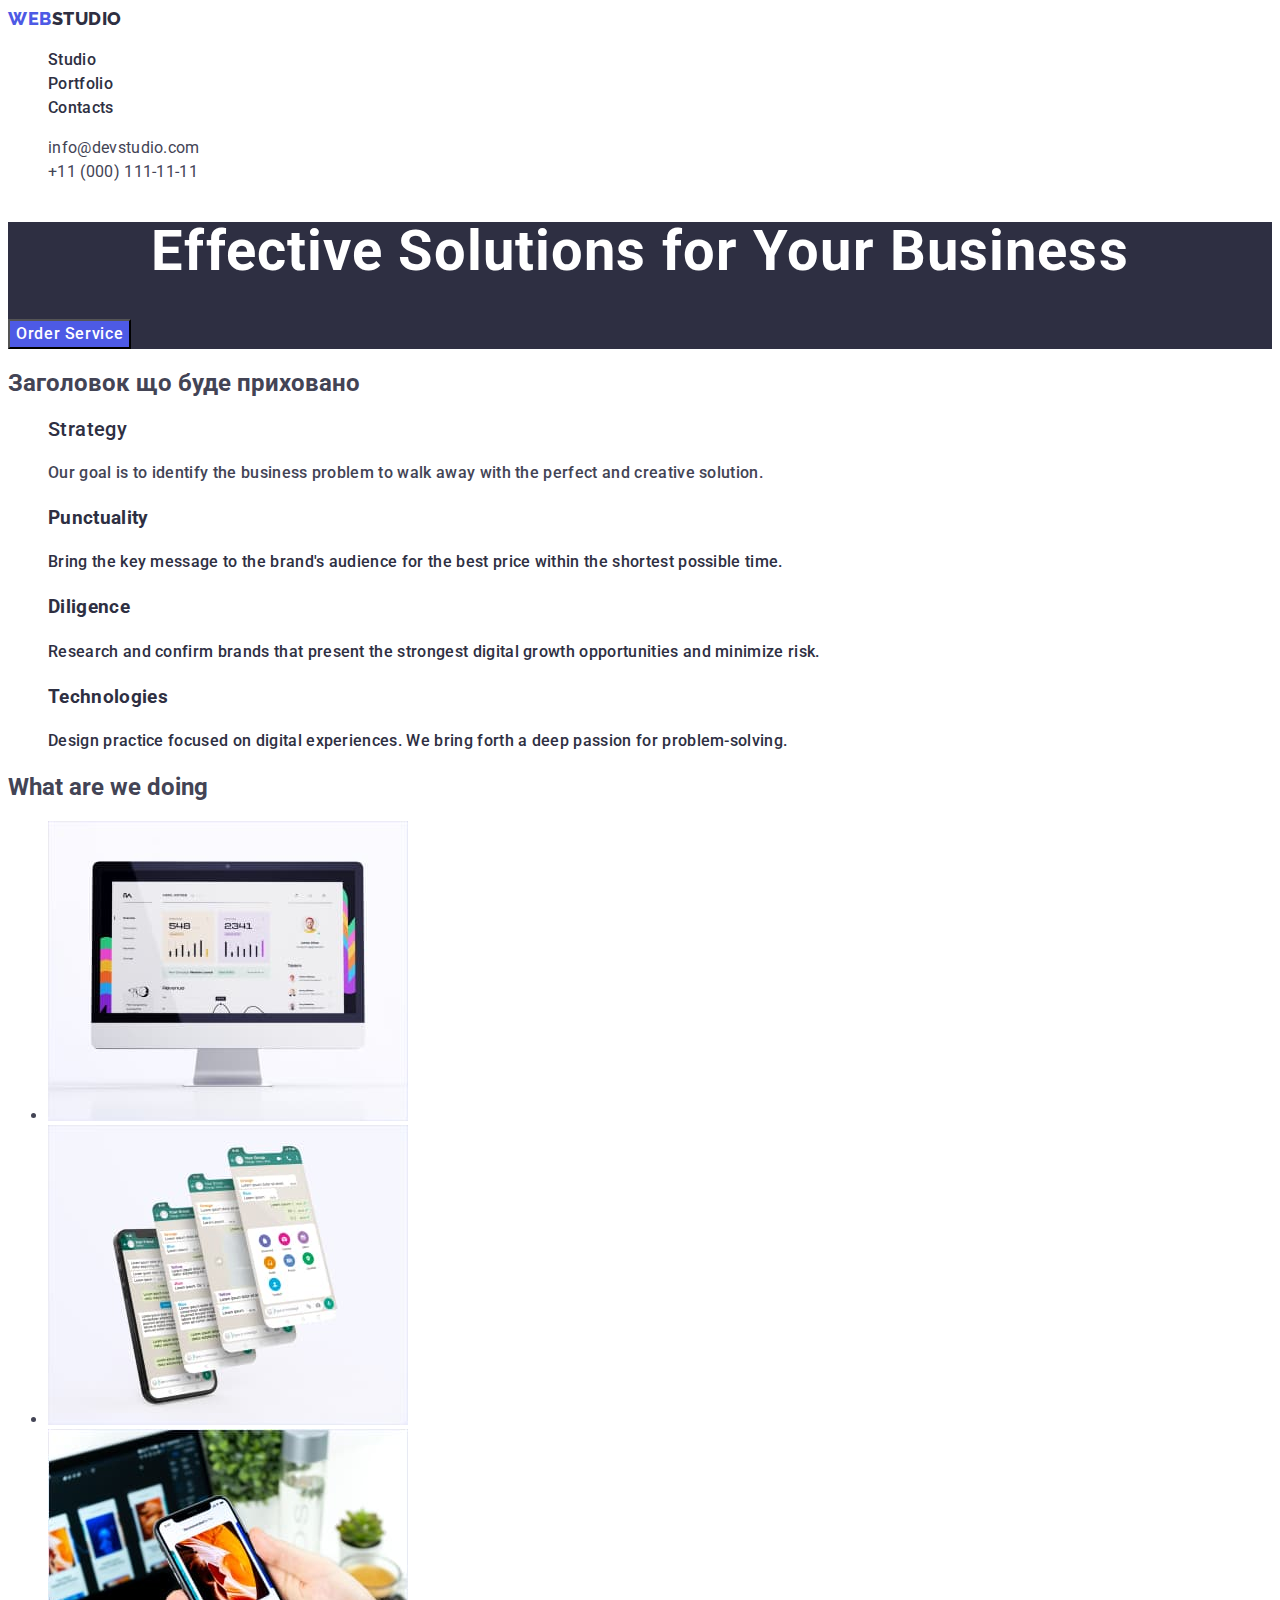
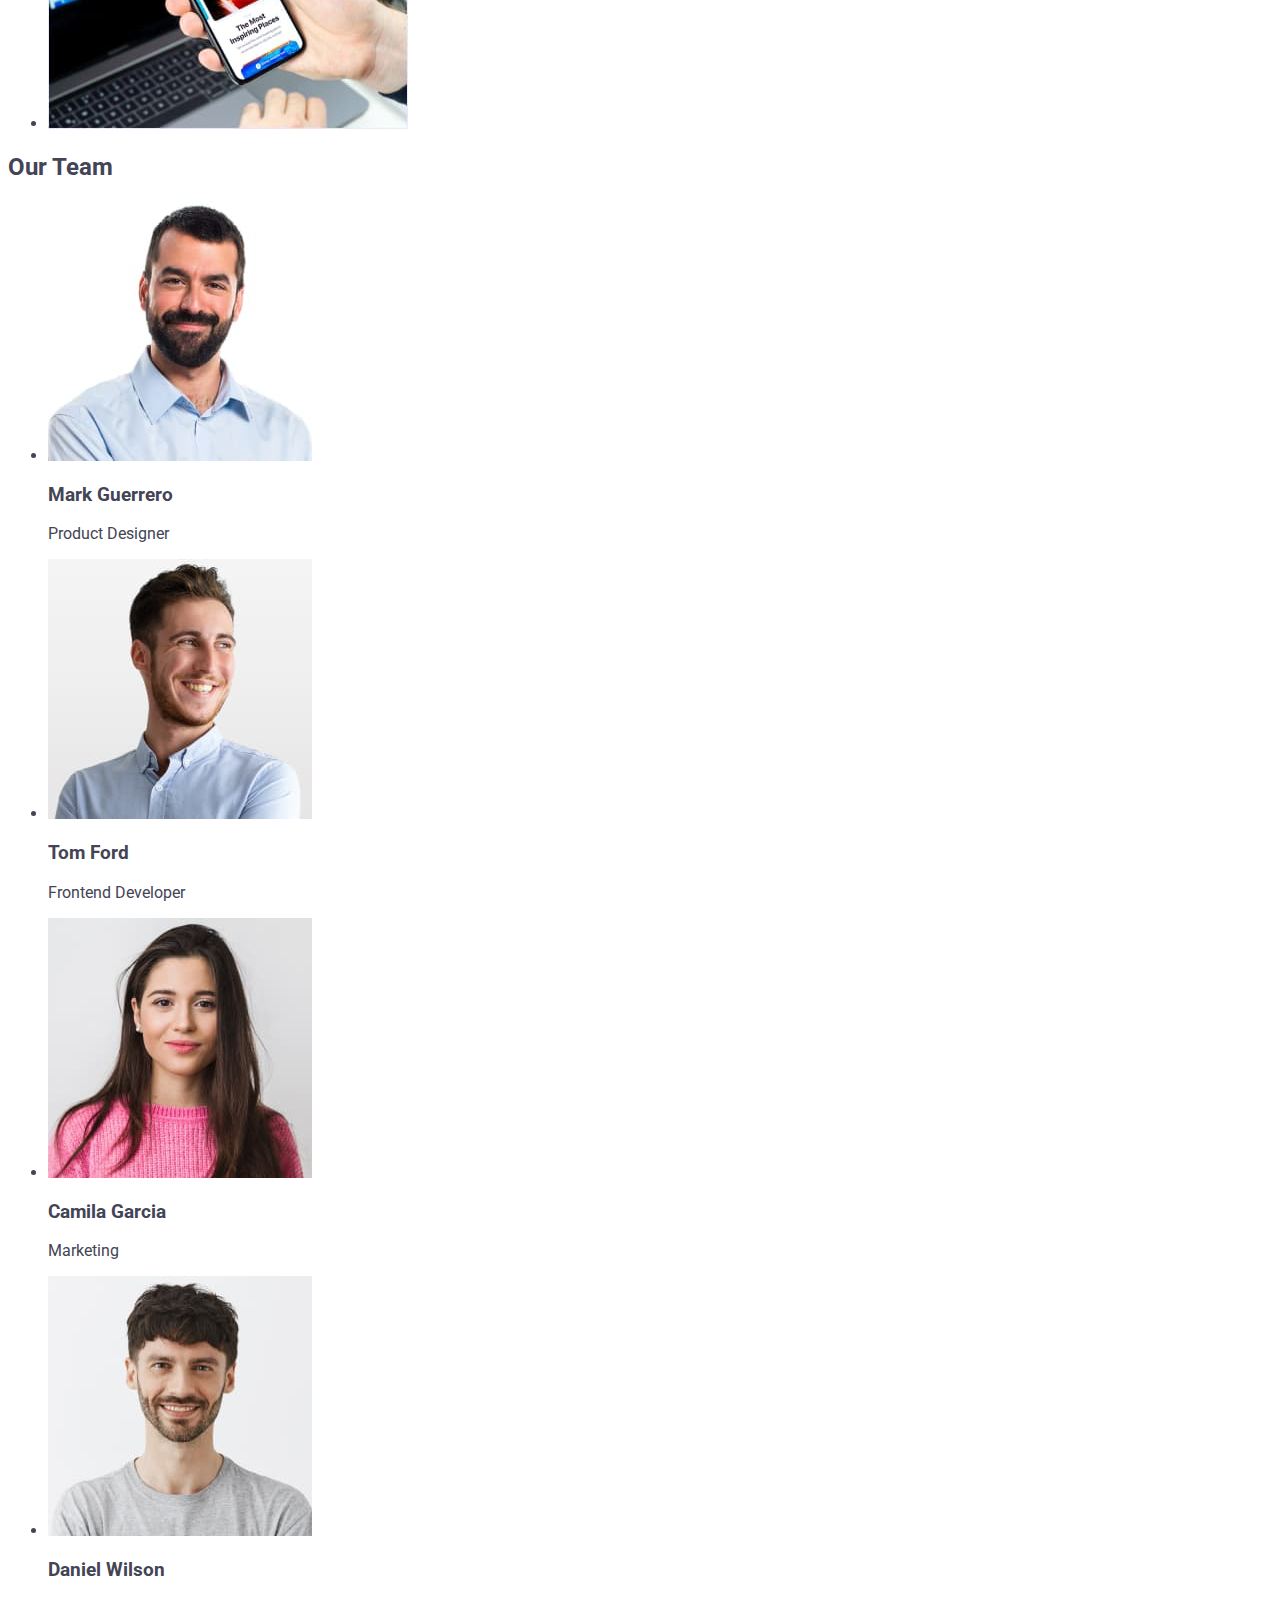
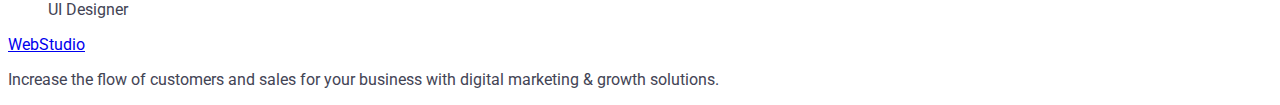
==== index.html @ 362dd038 "index section 2 try 2" ====
<!DOCTYPE html>
<html lang="en">
  <head>
    <meta charset="UTF-8" />
    <meta name="viewport" content="width=device-width, initial-scale=1.0" />
    <link rel="preconnect" href="https://fonts.googleapis.com" />
    <link rel="preconnect" href="https://fonts.gstatic.com" crossorigin />
    <link
      href="https://fonts.googleapis.com/css2?family=Raleway:wght@800&family=Roboto:wght@400;500;700;900&display=swap"
      rel="stylesheet"
    />
    <title>Document</title>
    <link rel="stylesheet" href="./css/styles.css" />
  </head>
  <body>
    <!-- Header -->
    <header>
      <nav class="list">
        <a class="logo link" href="./index.html"
          >Web<span class="studio-color">Studio</span></a
        >
        <ul class="list">
          <li><a class="list link" href="./index.html">Studio</a></li>
          <li><a class="list link" href="./portfolio.html">Portfolio</a></li>
          <li><a class="list link" href="">Contacts</a></li>
        </ul>
      </nav>
      <address class="address-list">
        <ul class="list">
          <li>
            <a class="address-list link" href="mailto:info@devstudio.com"
              >info@devstudio.com</a
            >
          </li>
          <li>
            <a class="address-list link" href="tel:+110001111111"
              >+11 (000) 111-11-11</a
            >
          </li>
        </ul>
      </address>
    </header>

    <!-- Main content -->
    <main>
      <!-- Section 1 -->
      <section class="first-section-background">
        <h1 class="first-section-text">
          Effective Solutions for Your Business
        </h1>
        <button class="order-service-btn" type="button">Order Service</button>
      </section>

      <!-- Section 2 -->
      <section>
        <h2>Заголовок що буде приховано</h2>
        <ul class="list">
          <li>
            <h3 class="card">Strategy</h3>
            <p class="main-text">
              Our goal is to identify the business problem to walk away with the
              perfect and creative solution.
            </p>
          </li>
          <li>
            <h3>Punctuality</h3>
            <p>
              Bring the key message to the brand's audience for the best price
              within the shortest possible time.
            </p>
          </li>
          <li>
            <h3>Diligence</h3>
            <p>
              Research and confirm brands that present the strongest digital
              growth opportunities and minimize risk.
            </p>
          </li>
          <li>
            <h3>Technologies</h3>
            <p>
              Design practice focused on digital experiences. We bring forth a
              deep passion for problem-solving.
            </p>
          </li>
        </ul>
      </section>

      <!-- Section 3 -->
      <section>
        <h2>What are we doing</h2>
        <ul>
          <li>
            <img src="./images/pc.jpg" alt="Монітор із графіками" width="360" />
          </li>
          <li>
            <img
              src="./images/smartphone.jpg"
              alt="Смартфон із відкритим месенджером"
              width="360"
            />
          </li>
          <li>
            <img
              src="./images/smartinhand.jpg"
              alt="Смартфон в руці із вікритим посиланням на сайт"
              width="360"
            />
          </li>
        </ul>
      </section>

      <!-- Section 4 -->
      <section>
        <h2>Our Team</h2>
        <ul>
          <li>
            <img
              src="./images/markguerrero.jpg"
              alt="Product Designer"
              width="264"
            />
            <h3>Mark Guerrero</h3>
            <p>Product Designer</p>
          </li>
          <li>
            <img
              src="./images/tomford.jpg"
              alt="Frontend Developer"
              width="264"
            />
            <h3>Tom Ford</h3>
            <p>Frontend Developer</p>
          </li>
          <li>
            <img src="./images/camilagarcia.jpg" alt="Marketing" width="264" />
            <h3>Camila Garcia</h3>
            <p>Marketing</p>
          </li>
          <li>
            <img
              src="./images/danielwilson.jpg"
              alt="UI Designer"
              width="264"
            />
            <h3>Daniel Wilson</h3>
            <p>UI Designer</p>
          </li>
        </ul>
      </section>
    </main>

    <!-- Footer -->
    <footer>
      <a href="./index.html">WebStudio</a>
      <p>
        Increase the flow of customers and sales for your business with digital
        marketing & growth solutions.
      </p>
    </footer>
  </body>
</html>
---- css/styles.css ----
:root {
  --slate: #434455;
  --white: #ffffff;
  --navyblue: #2e2f42;
  --iris: #4d5ae5;
  --ocean: #404bbf;
  --cloud: #f4f4fd;
}

body {
  font-family: "Roboto", sans-serif;
  color: #434455;
  background-color: #ffffff;
}

.logo {
  color: var(--iris, #4d5ae5);
  font-family: "Raleway", sans-serif;
  font-size: 18px;
  font-style: normal;
  font-weight: 800;
  line-height: 1.17;
  letter-spacing: 0.54px;
  text-transform: uppercase;
}

.studio-color {
  color: var(--navyblue, #2e2f42);
  font-family: "Raleway", sans-serif;
  font-size: 18px;
  font-style: normal;
  font-weight: 800;
  line-height: 1.17;
  letter-spacing: 0.54px;
  text-transform: uppercase;
}

.link {
  text-decoration: none;
}

.link:hover,
.link:focus {
  text-decoration: none;
  color: #404bbf;
}

.list {
  color: var(--navyblue, #2e2f42);
  font-family: "Roboto", sans-serif;
  font-size: 16px;
  font-style: normal;
  font-weight: 500;
  line-height: 1.5;
  letter-spacing: 0.32px;
  list-style: none;
}

.address-list {
  color: var(--slate, #434455);
  font-family: "Roboto", sans-serif;
  font-size: 16px;
  font-style: normal;
  font-weight: 400;
  line-height: 1.5;
  letter-spacing: 0.32px;
  list-style: none;
}

.footer-item {
  color: var(--cloud, #f4f4fd);
  font-family: "Roboto", sans-serif;
  font-size: 16px;
  font-style: normal;
  font-weight: 400;
  line-height: 1.5;
  letter-spacing: 0.32px;
  background-color: var(--navyblue, #2e2f42);
}

.footer-studio-color {
  color: var(--cloud, #f4f4fd);
  font-family: "Raleway", sans-serif;
  font-size: 18px;
  font-style: normal;
  font-weight: 800;
  line-height: 1.17;
  letter-spacing: 0.54px;
  text-transform: uppercase;
}

.filter-main-button {
  font-family: "Roboto", sans-serif;
  font-weight: 500;
  font-size: 16px;
  line-height: 1.5;
  letter-spacing: 0.64px;
  color: var(--iris, #4d5ae5);
  background-color: var(--cloud, #f4f4fd);
}

.filter-main-button:hover,
.filter-main-button:focus {
  color: #ffffff;
  background-color: #404bbf;
  cursor: pointer;
}

.card {
  font-family: "Roboto", sans-serif;
  font-weight: 500;
  font-size: 20px;
  line-height: 1.2;
  letter-spacing: 0.4px;
  color: var(--navyblue, #2e2f42);
  font-style: normal;
}

.main-text {
  font-size: 16px;
  line-height: 1.5;
  letter-spacing: 0.32px;
  color: var(--slate, #434455);
}

.first-section-background {
  background-color: var(--navyblue, #2e2f42);
}

.first-section-text {
  font-size: 56px;
  font-weight: 700;
  line-height: 1.07;
  letter-spacing: 1.12px;
  text-align: center;
  color: #ffffff;
}

.order-service-btn {
  background-color: #4d5ae5;
  font-family: "Roboto", sans-serif;
  font-weight: 500;
  font-size: 16px;
  line-height: 1.5;
  letter-spacing: 0.64px;
  color: #ffffff;
}

.order-service-btn:hover,
.order-service-btn:focus {
  background-color: #404bbf;
  cursor: pointer;
}
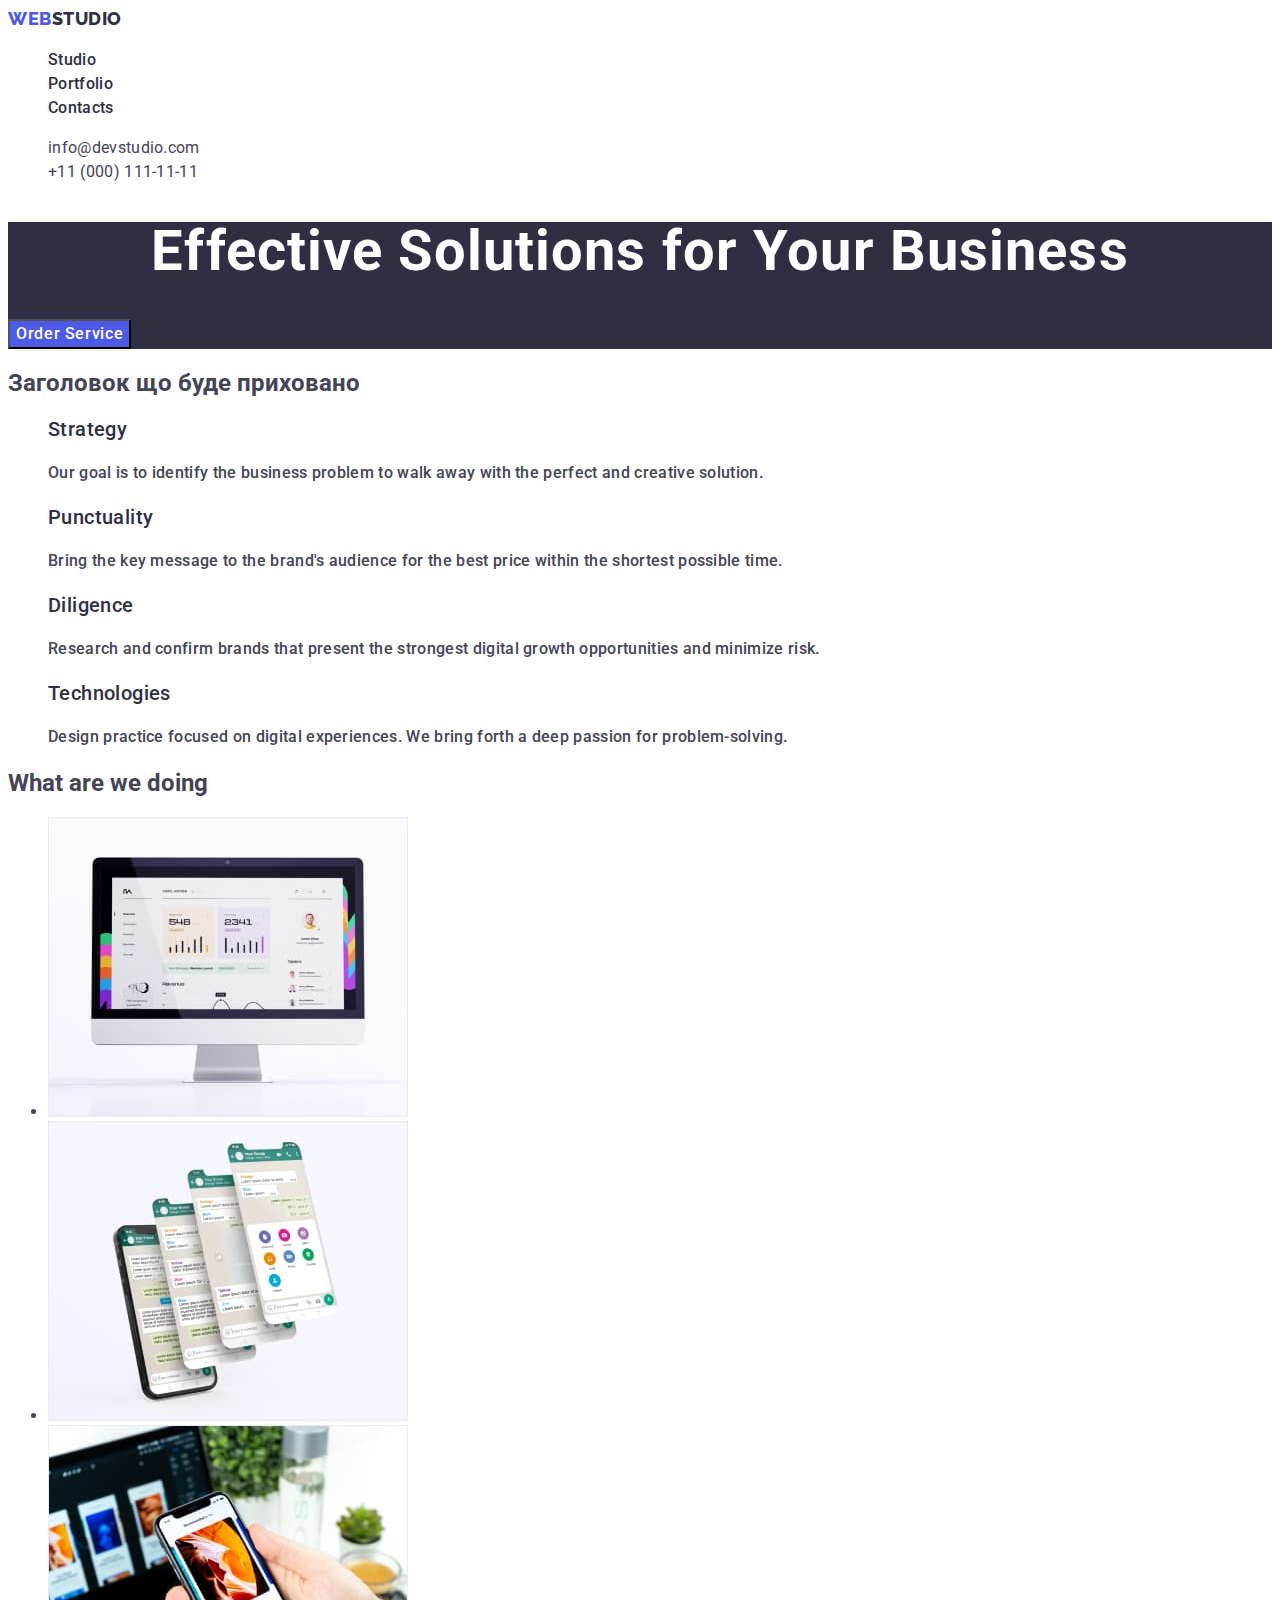
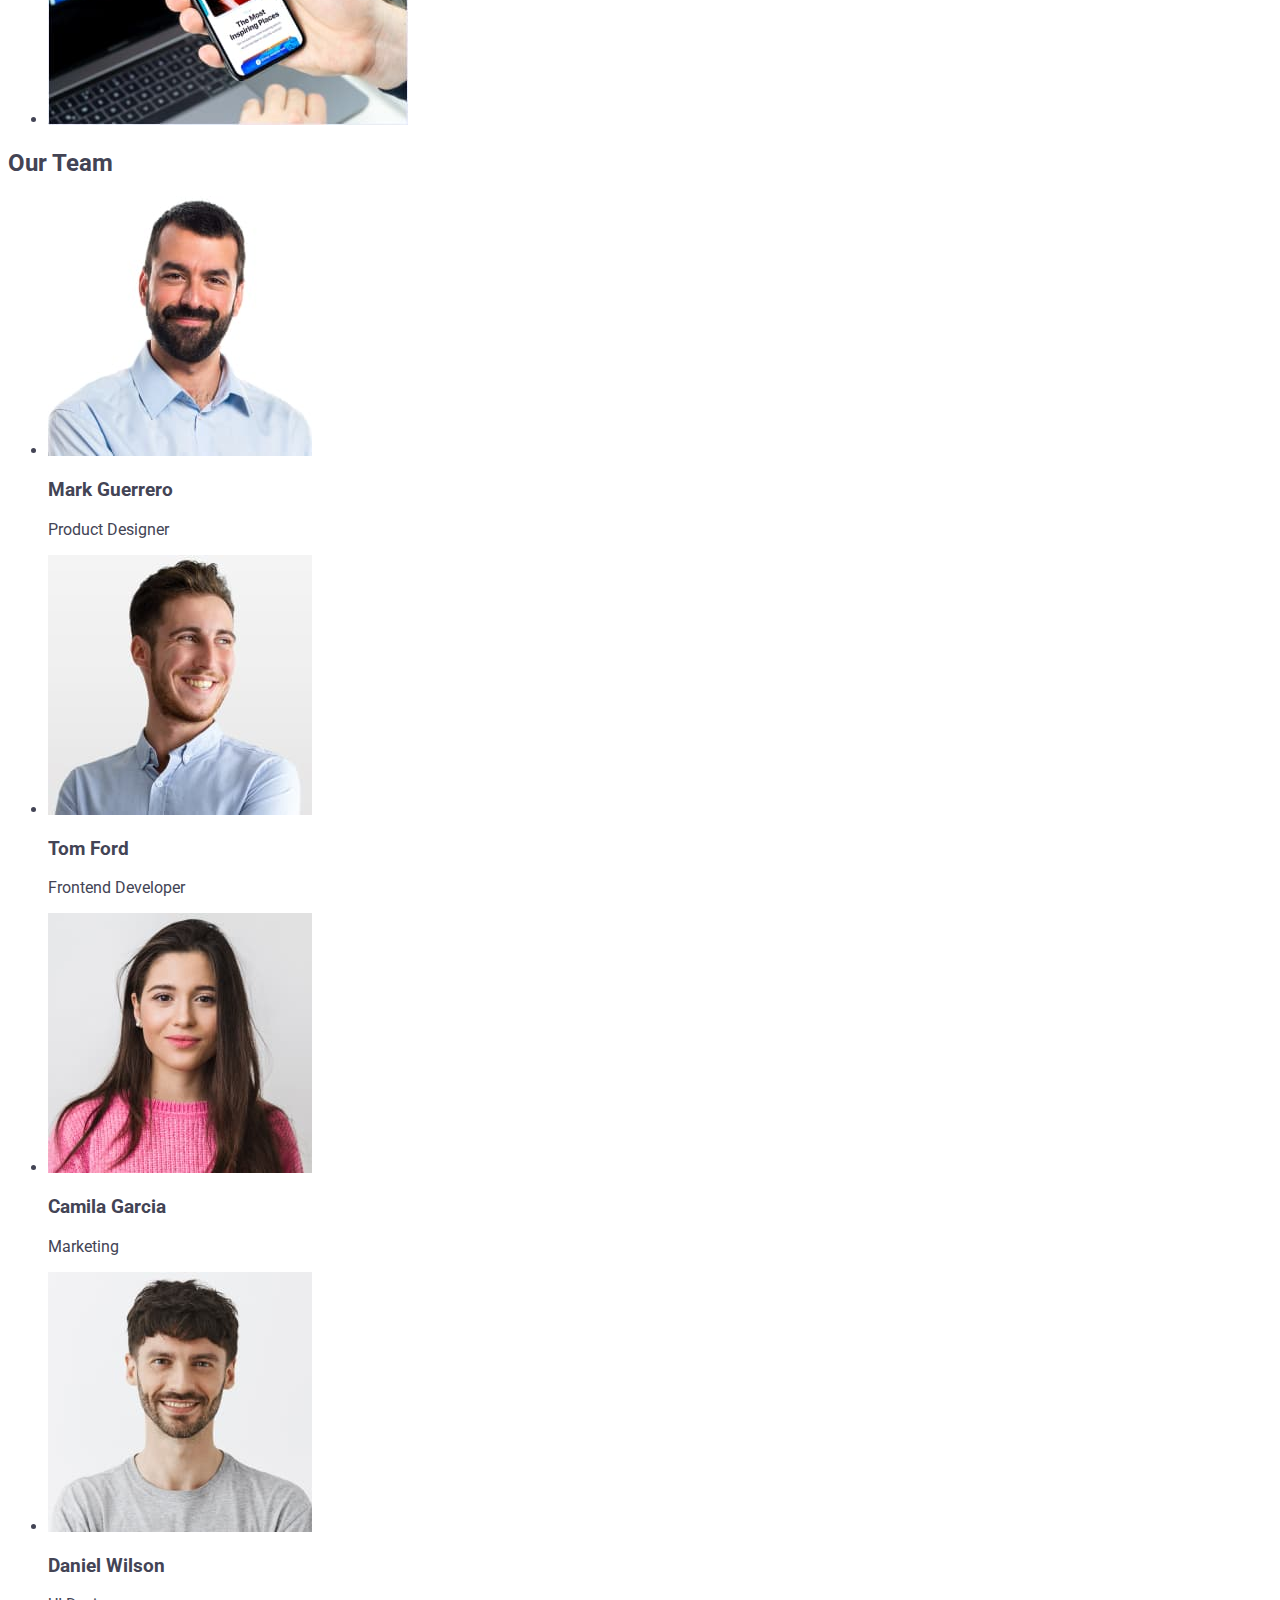
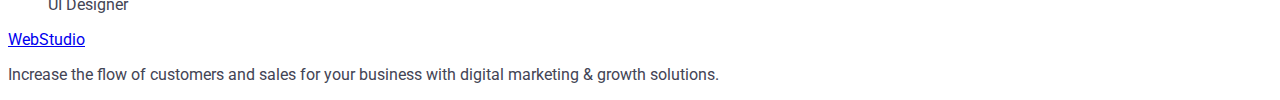
==== commit 716865d6: "index main section 2 update classes" ====
--- a/index.html
+++ b/index.html
@@ -63,22 +63,22 @@
             </p>
           </li>
           <li>
-            <h3>Punctuality</h3>
-            <p>
+            <h3 class="card">Punctuality</h3>
+            <p class="main-text">
               Bring the key message to the brand's audience for the best price
               within the shortest possible time.
             </p>
           </li>
           <li>
-            <h3>Diligence</h3>
-            <p>
+            <h3 class="card">Diligence</h3>
+            <p class="main-text">
               Research and confirm brands that present the strongest digital
               growth opportunities and minimize risk.
             </p>
           </li>
           <li>
-            <h3>Technologies</h3>
-            <p>
+            <h3 class="card">Technologies</h3>
+            <p class="main-text">
               Design practice focused on digital experiences. We bring forth a
               deep passion for problem-solving.
             </p>
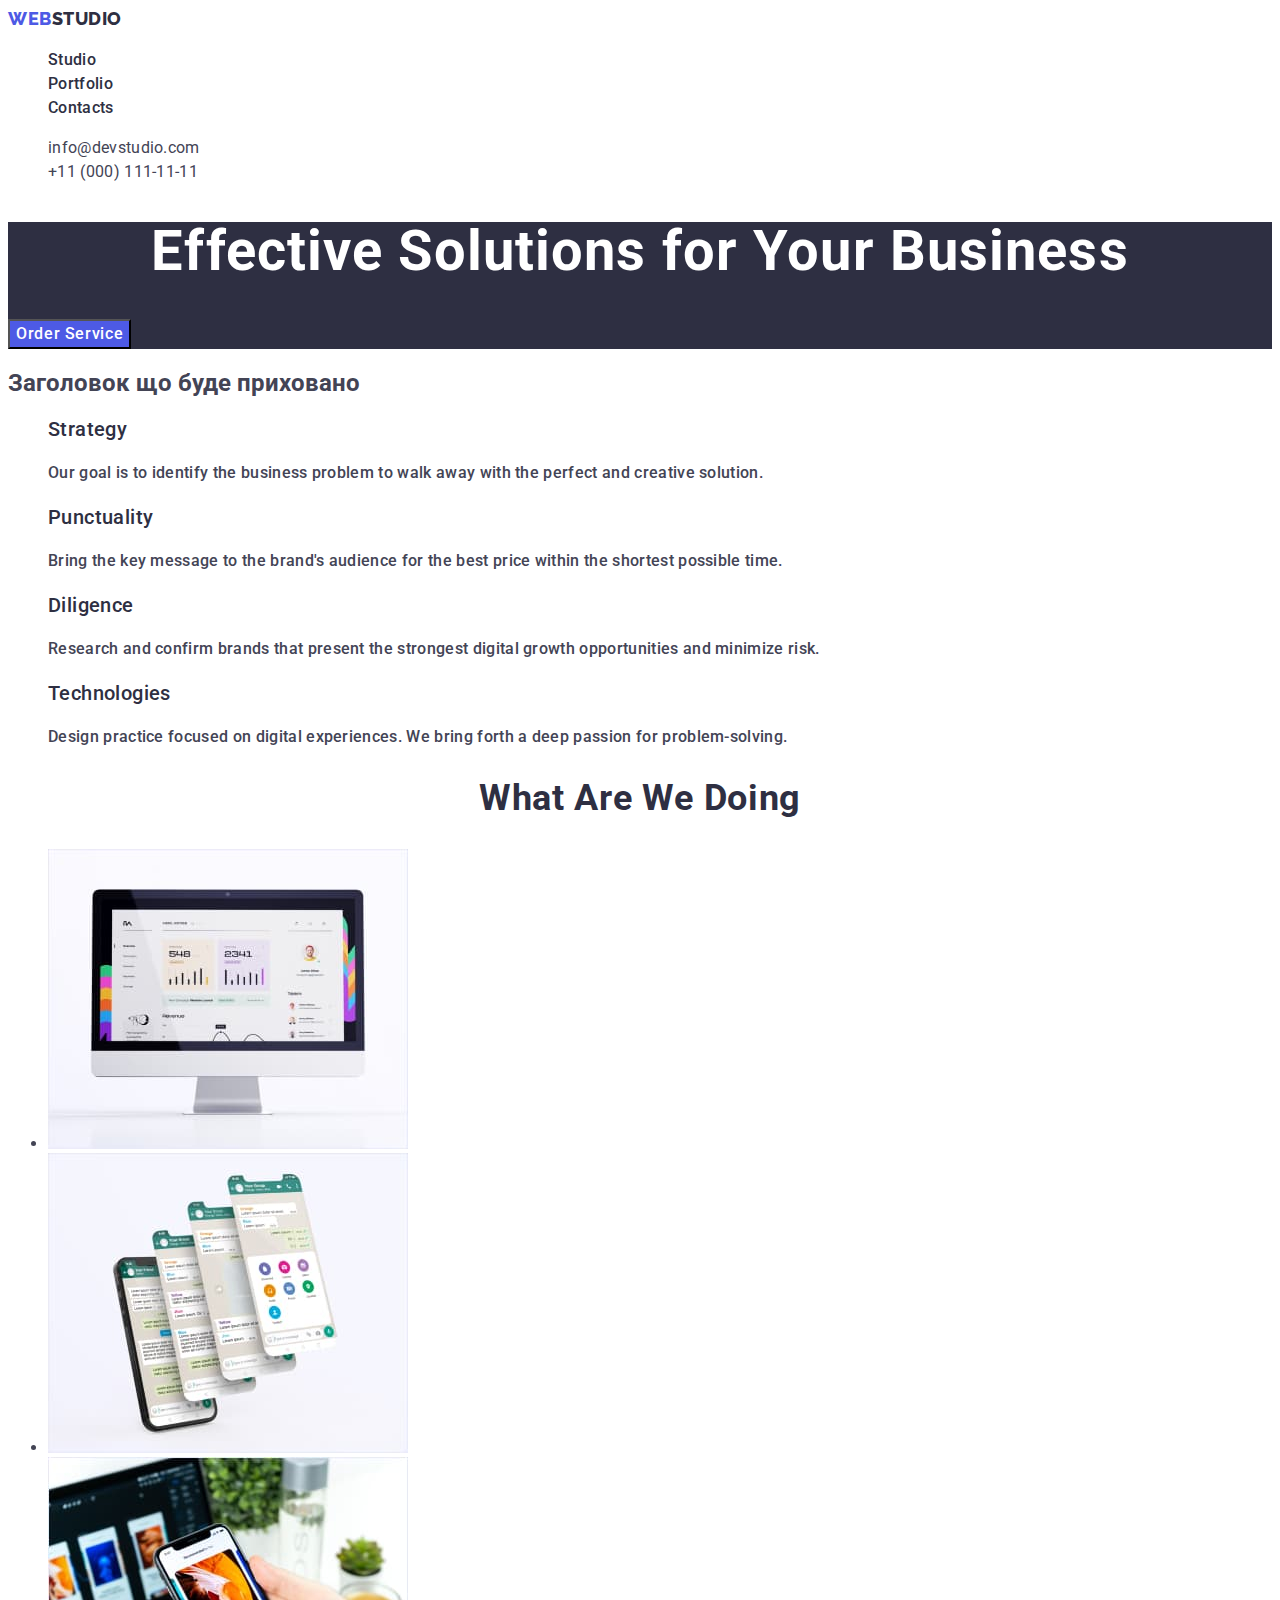
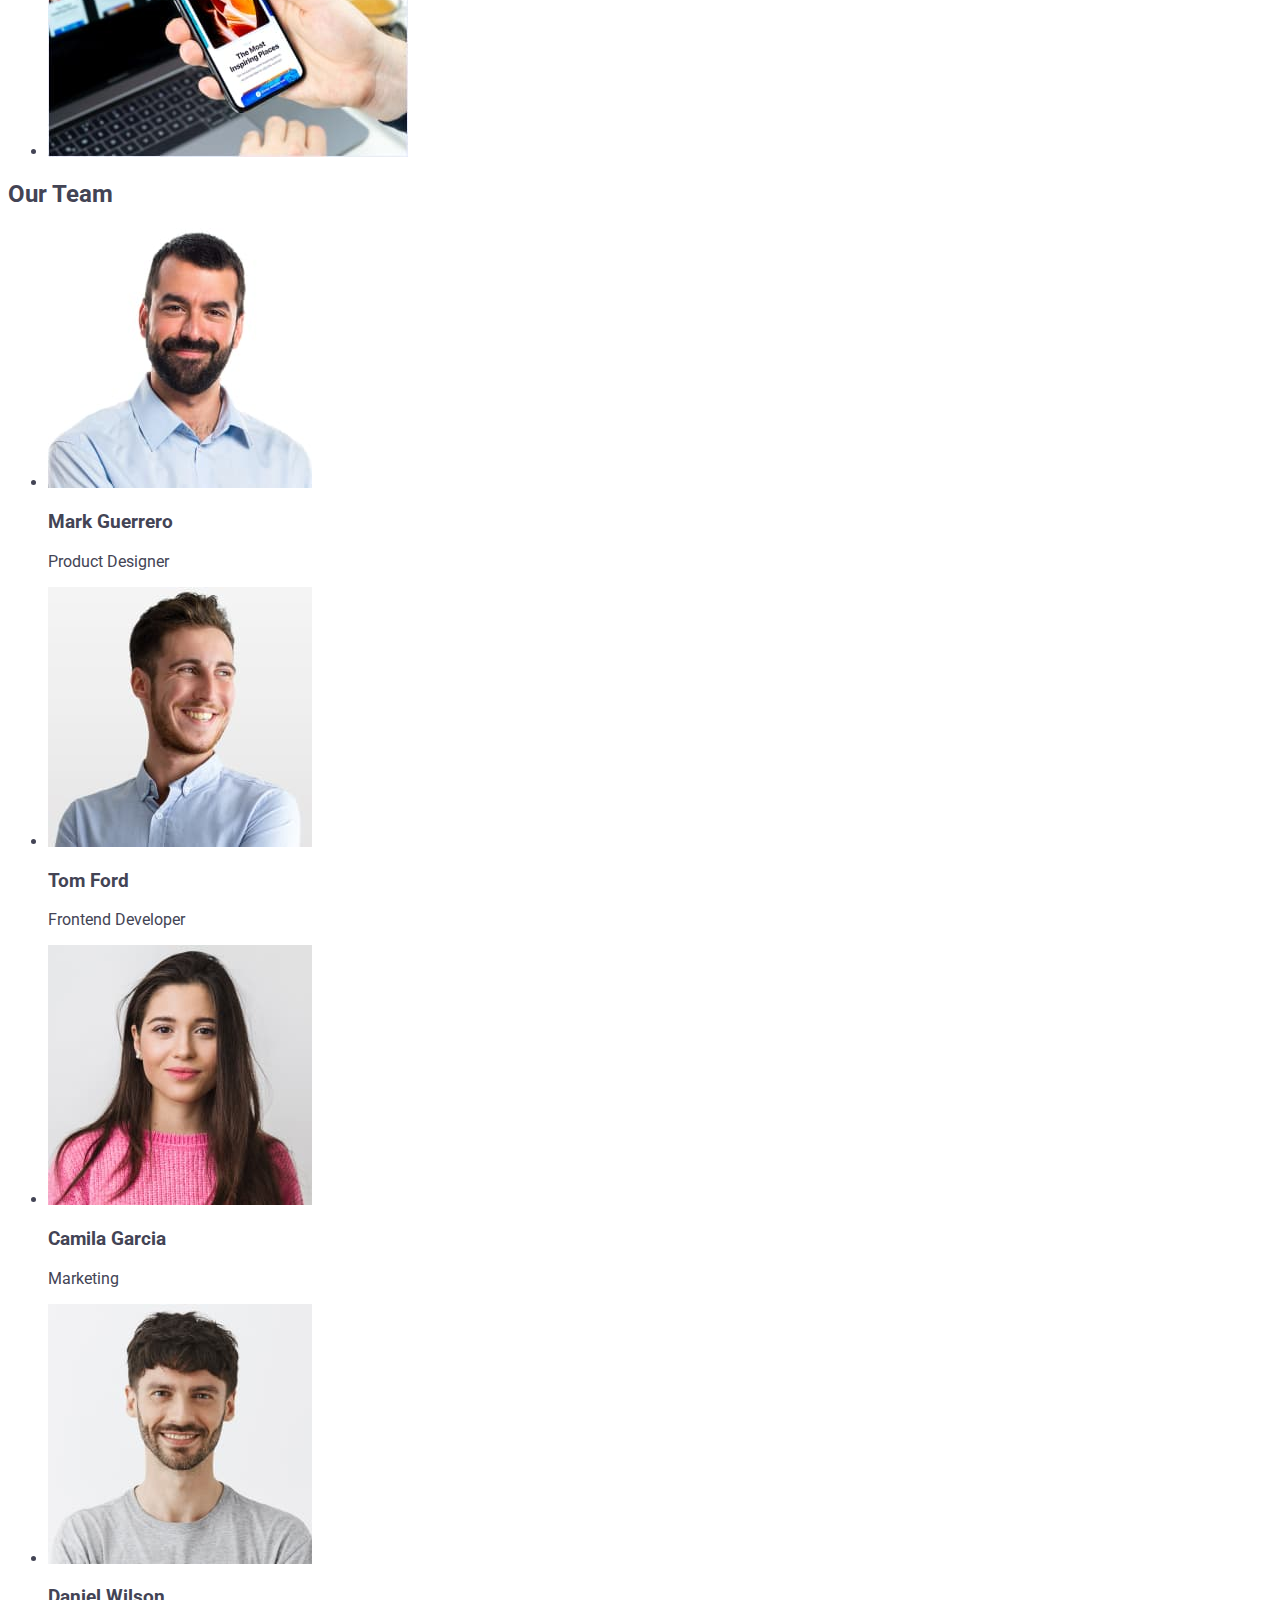
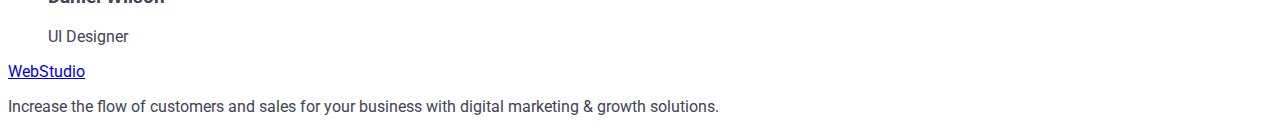
==== commit ecafd224: "index main section 3" ====
--- a/index.html
+++ b/index.html
@@ -88,7 +88,7 @@
 
       <!-- Section 3 -->
       <section>
-        <h2>What are we doing</h2>
+        <h2 class="second-section-title">What are we doing</h2>
         <ul>
           <li>
             <img src="./images/pc.jpg" alt="Монітор із графіками" width="360" />
--- a/css/styles.css
+++ b/css/styles.css
@@ -151,3 +151,14 @@
   background-color: #404bbf;
   cursor: pointer;
 }
+
+.second-section-title {
+  font-size: 36px;
+  font-style: normal;
+  font-weight: 700;
+  line-height: 1.11;
+  text-align: center;
+  letter-spacing: 0.72px;
+  text-transform: capitalize;
+  color: var(--navyblue, #2e2f42);
+}
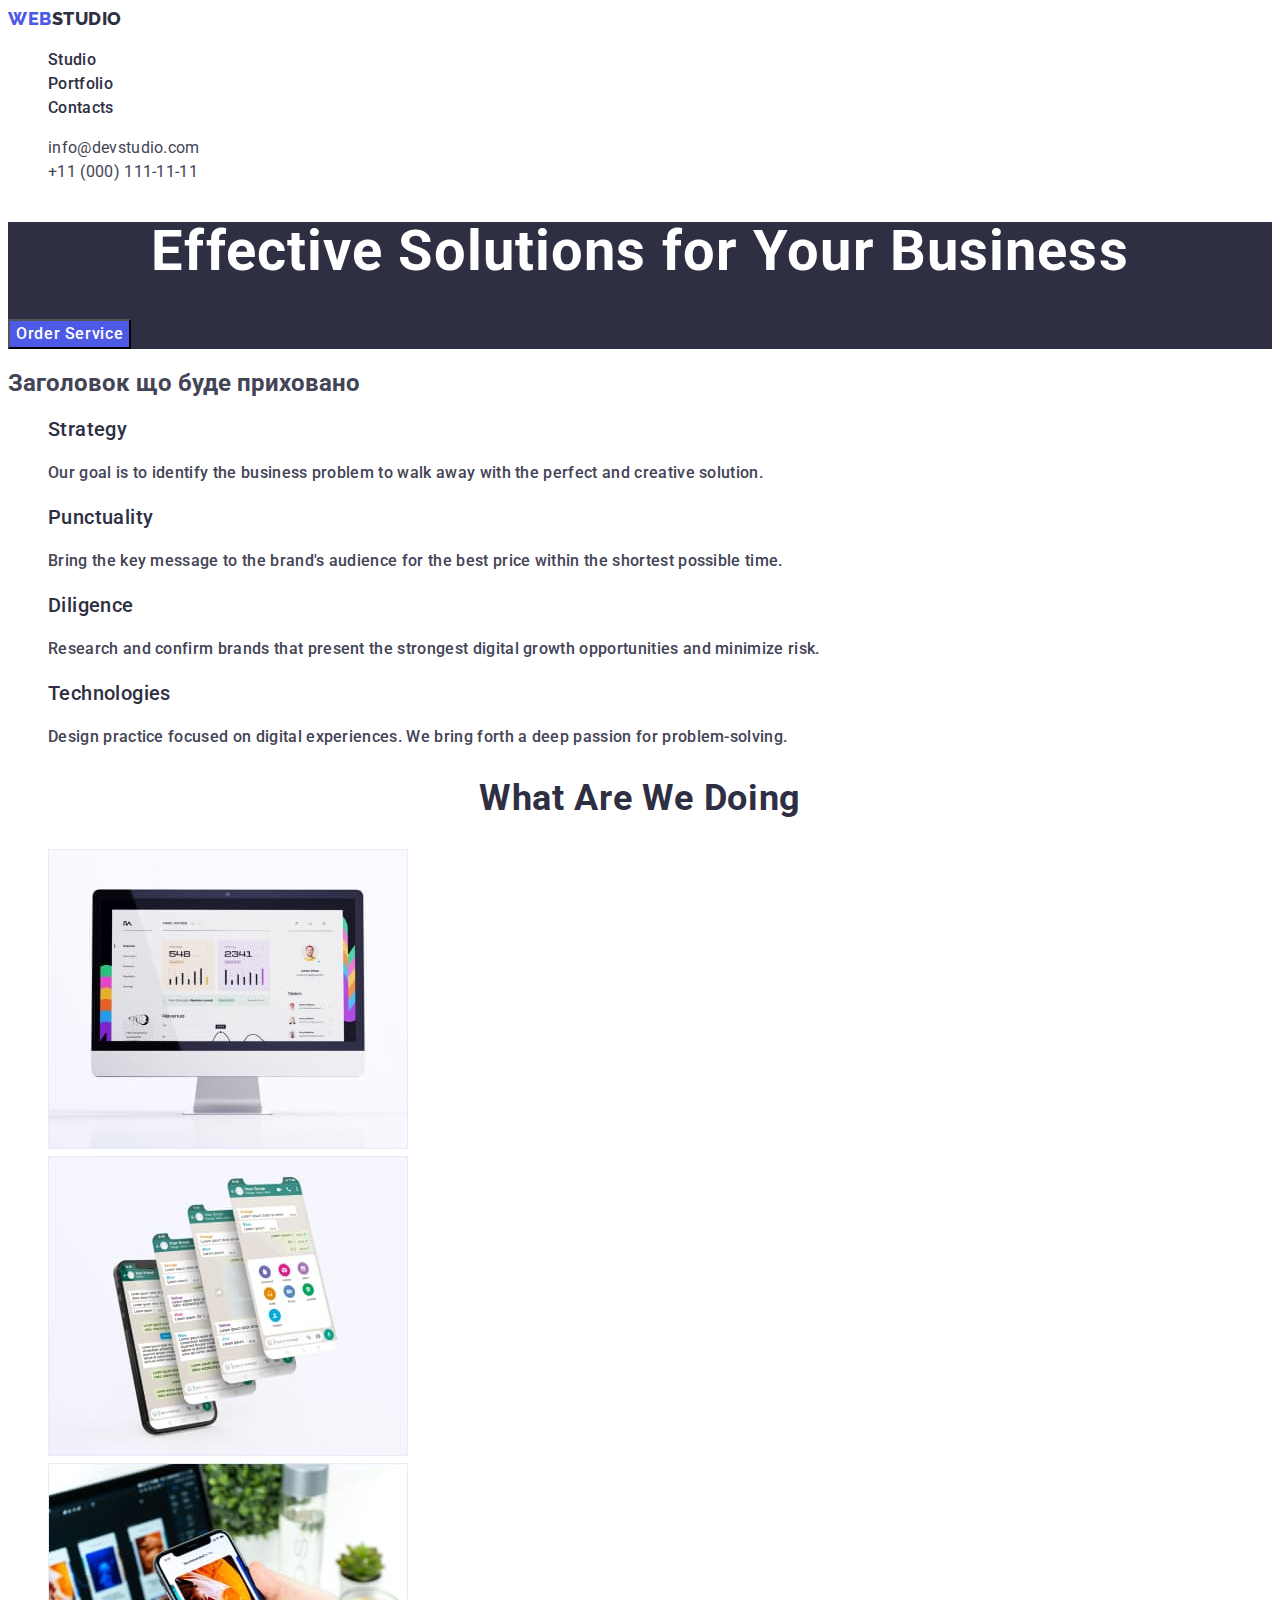
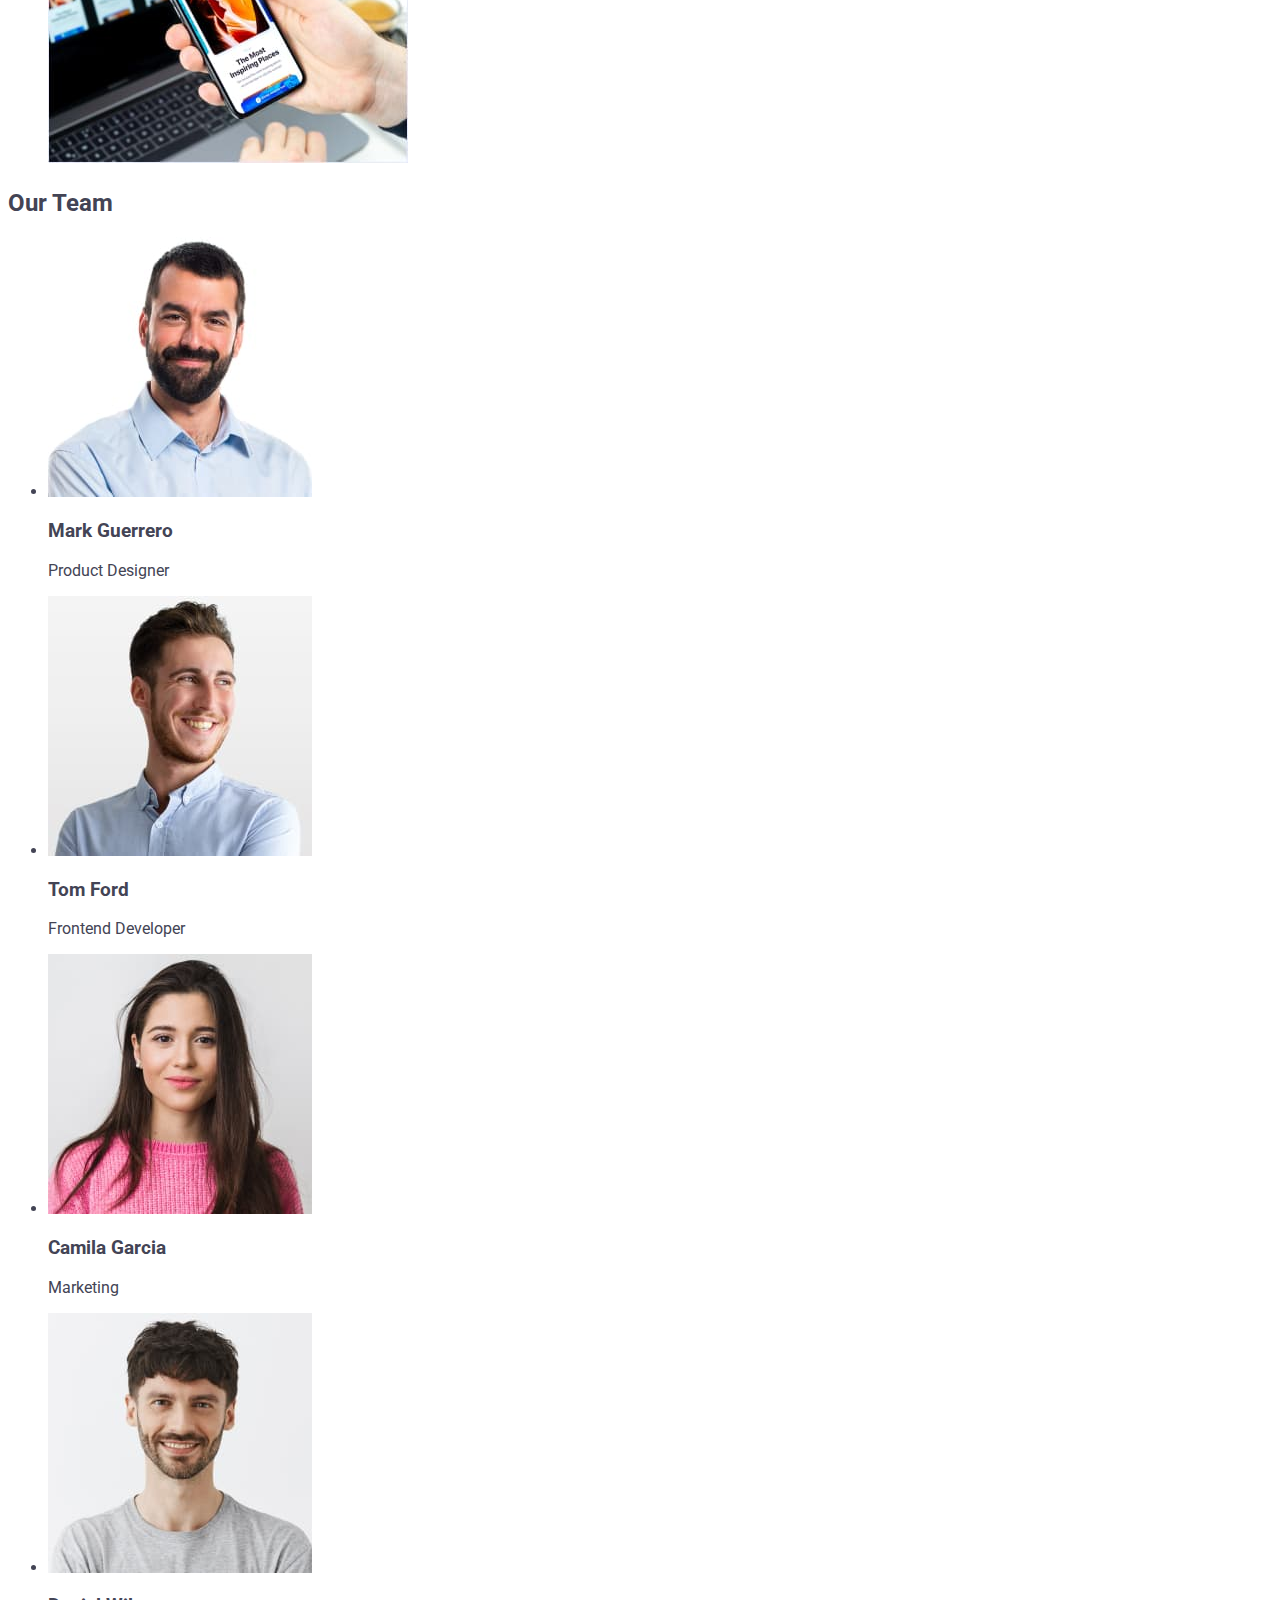
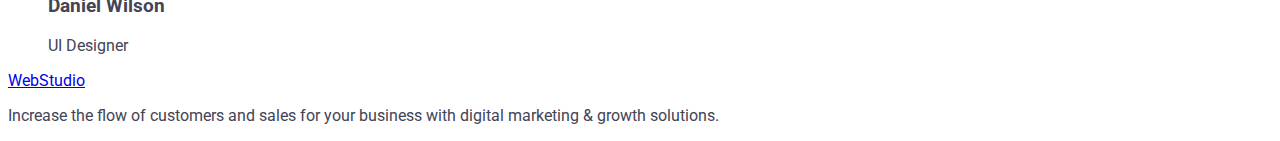
==== commit 1db1a830: "index main sectoin 3 try2" ====
--- a/index.html
+++ b/index.html
@@ -89,7 +89,7 @@
       <!-- Section 3 -->
       <section>
         <h2 class="second-section-title">What are we doing</h2>
-        <ul>
+        <ul class="list">
           <li>
             <img src="./images/pc.jpg" alt="Монітор із графіками" width="360" />
           </li>
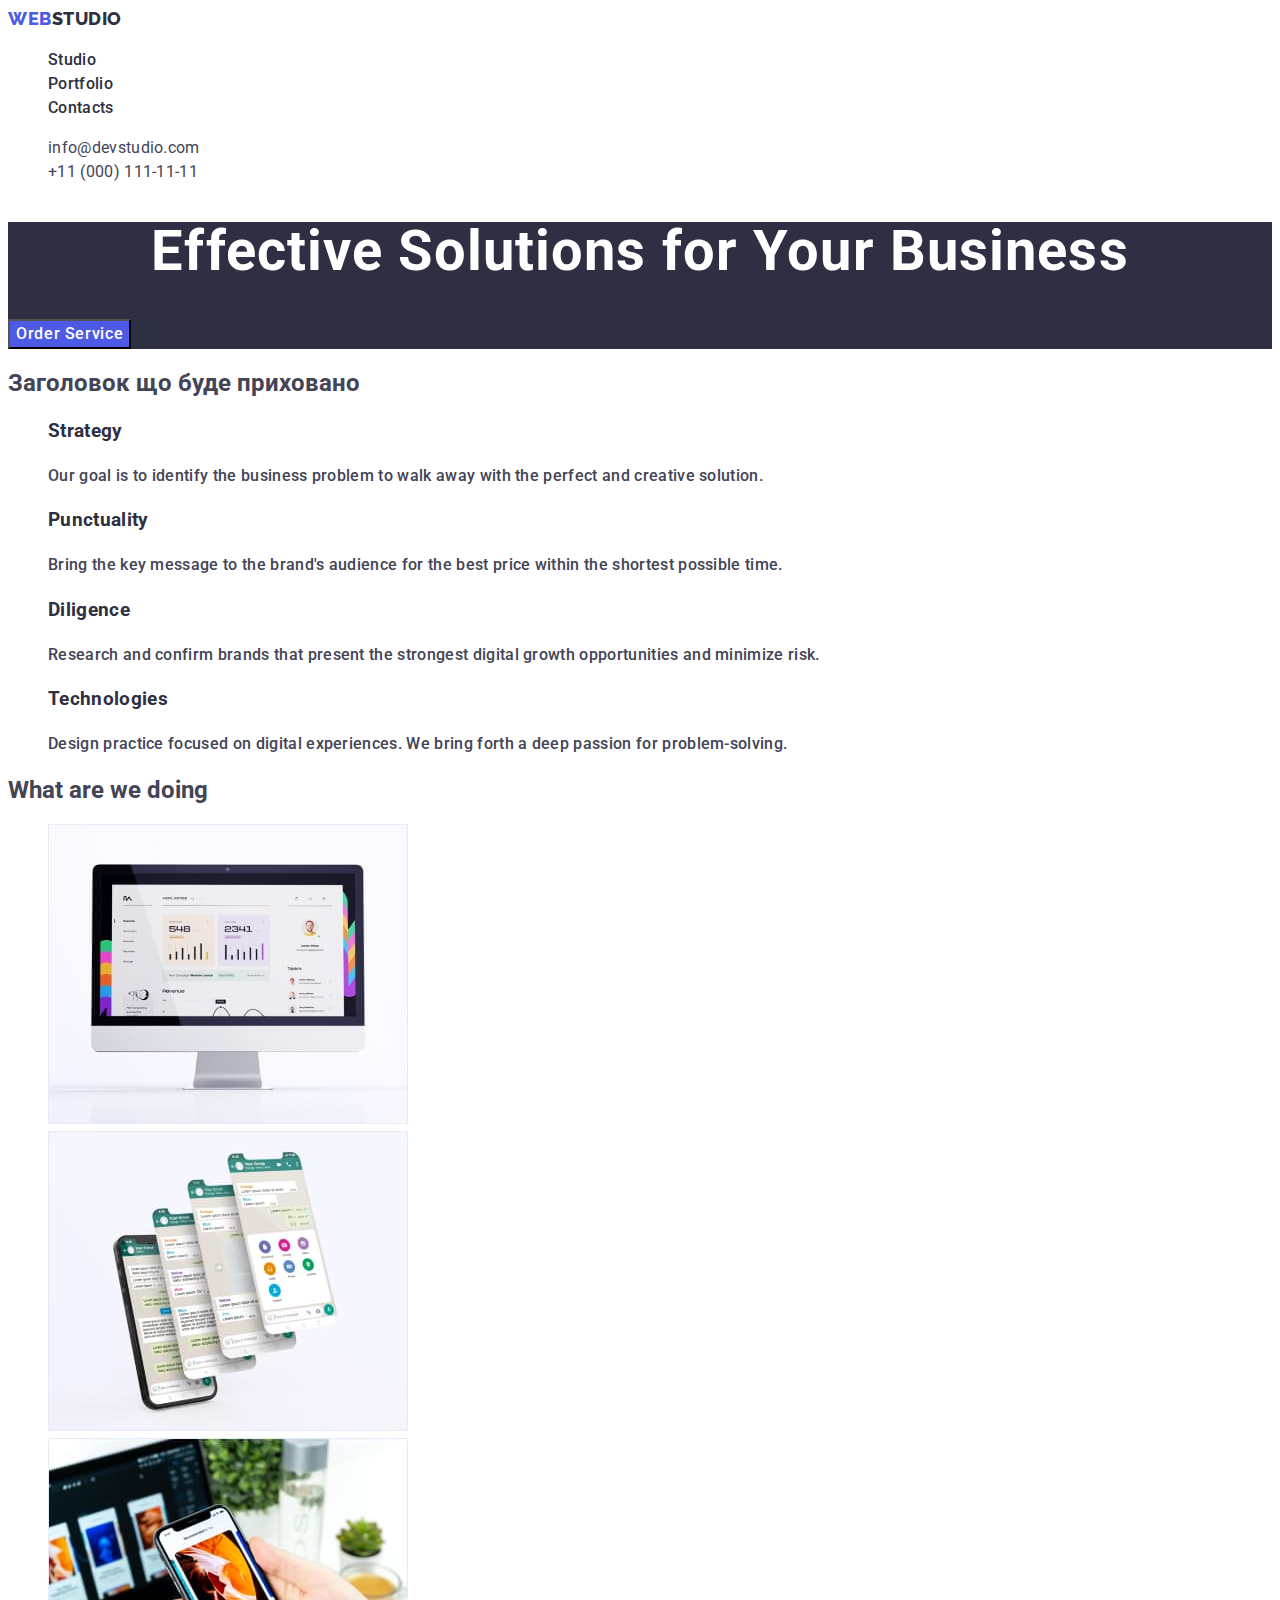
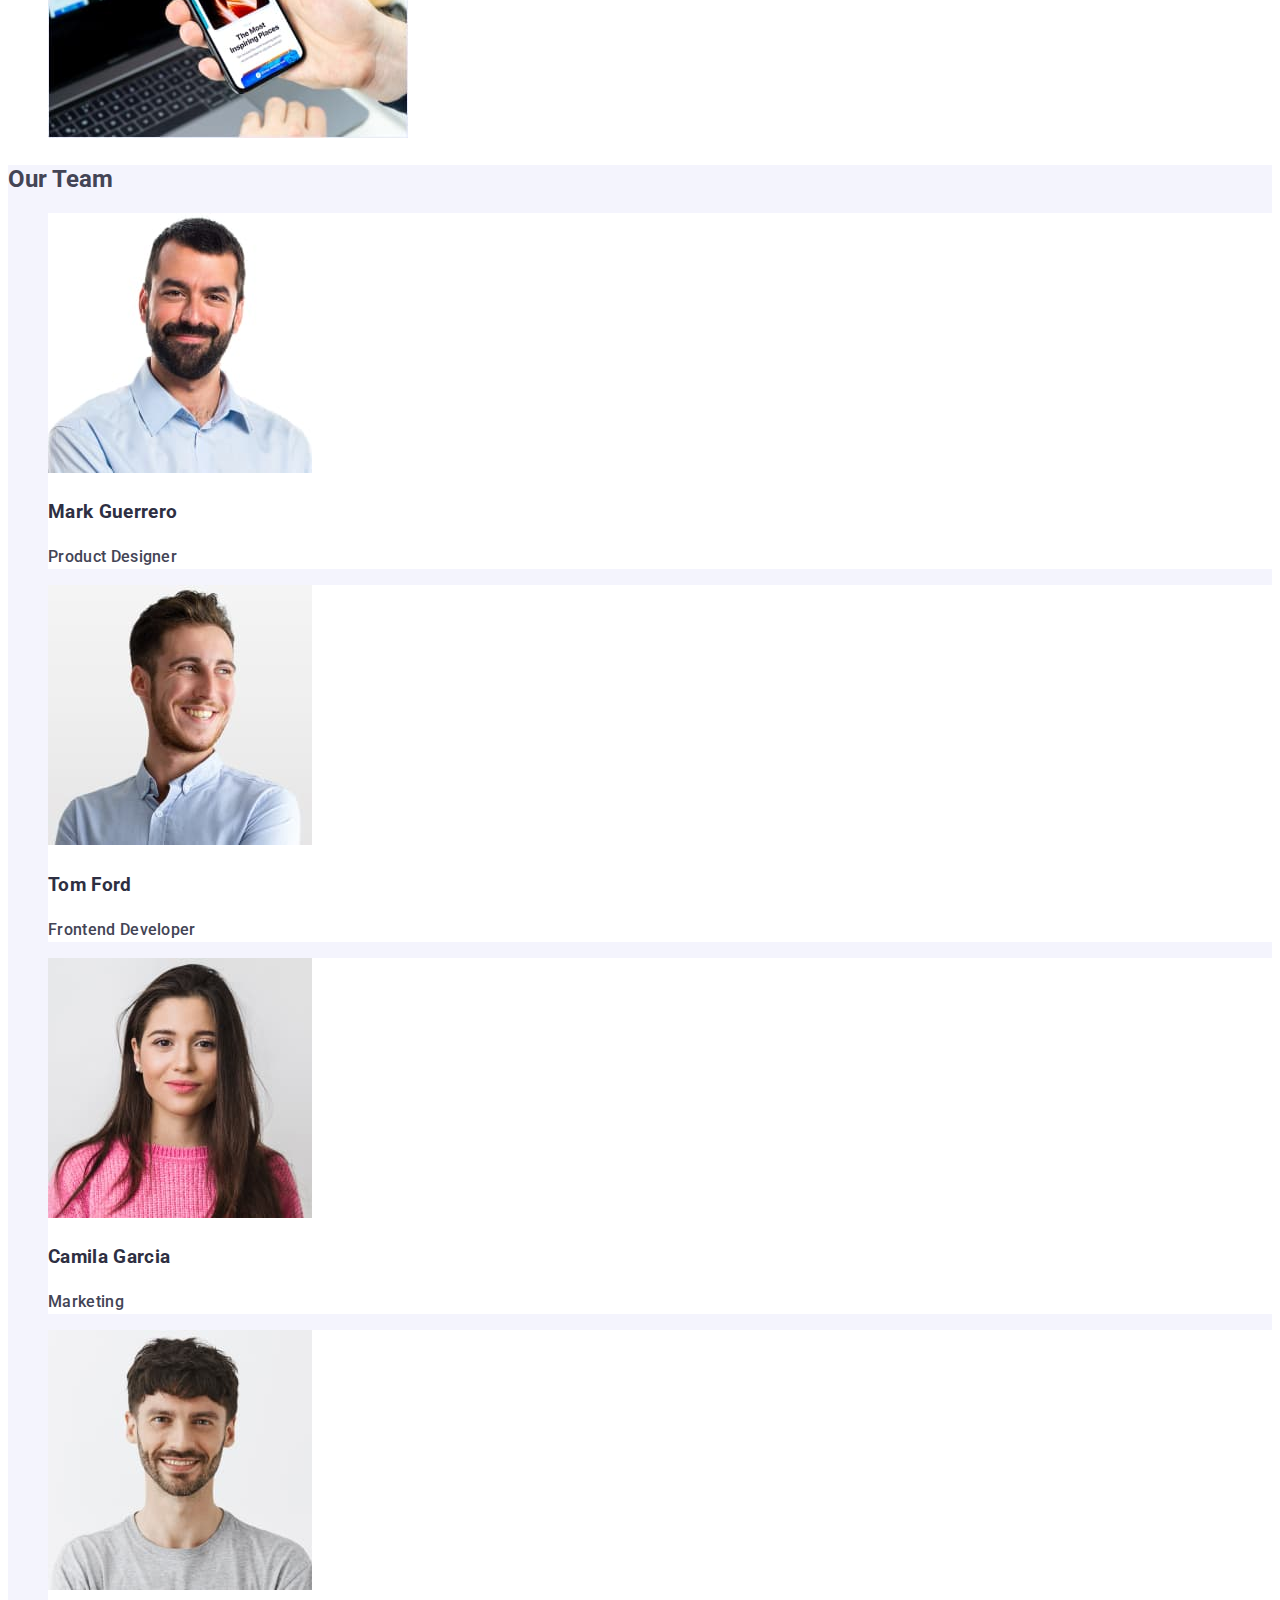
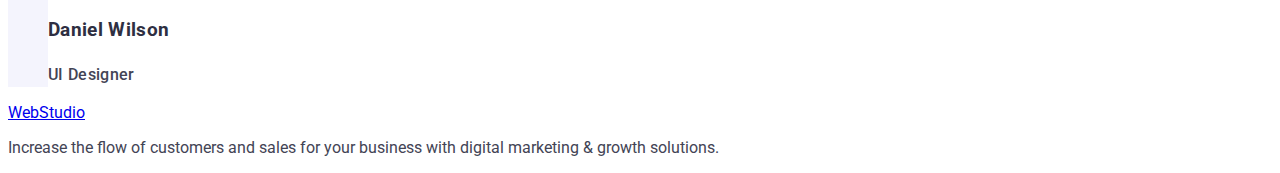
==== commit c09b3b8d: "section 4 main index" ====
--- a/index.html
+++ b/index.html
@@ -111,40 +111,40 @@
       </section>
 
       <!-- Section 4 -->
-      <section>
-        <h2>Our Team</h2>
-        <ul>
-          <li>
+      <section class="fourth-section-background">
+        <h2 class="team-title">Our Team</h2>
+        <ul class="list">
+          <li class="container-background">
             <img
               src="./images/markguerrero.jpg"
               alt="Product Designer"
               width="264"
             />
-            <h3>Mark Guerrero</h3>
-            <p>Product Designer</p>
+            <h3 class="team-name">Mark Guerrero</h3>
+            <p class="main-text">Product Designer</p>
           </li>
-          <li>
+          <li class="container-background">
             <img
               src="./images/tomford.jpg"
               alt="Frontend Developer"
               width="264"
             />
-            <h3>Tom Ford</h3>
-            <p>Frontend Developer</p>
+            <h3 class="team-name">Tom Ford</h3>
+            <p class="main-text">Frontend Developer</p>
           </li>
-          <li>
+          <li class="container-background">
             <img src="./images/camilagarcia.jpg" alt="Marketing" width="264" />
-            <h3>Camila Garcia</h3>
-            <p>Marketing</p>
+            <h3 class="team-name">Camila Garcia</h3>
+            <p class="main-text">Marketing</p>
           </li>
-          <li>
+          <li class="container-background">
             <img
               src="./images/danielwilson.jpg"
               alt="UI Designer"
               width="264"
             />
-            <h3>Daniel Wilson</h3>
-            <p>UI Designer</p>
+            <h3 class="team-name">Daniel Wilson</h3>
+            <p class="main-text">UI Designer</p>
           </li>
         </ul>
       </section>
--- a/css/styles.css
+++ b/css/styles.css
@@ -106,7 +106,7 @@
   cursor: pointer;
 }
 
-.card {
+.card .team-name {
   font-family: "Roboto", sans-serif;
   font-weight: 500;
   font-size: 20px;
@@ -152,7 +152,7 @@
   cursor: pointer;
 }
 
-.second-section-title {
+.second-section-title .team-title {
   font-size: 36px;
   font-style: normal;
   font-weight: 700;
@@ -162,3 +162,11 @@
   text-transform: capitalize;
   color: var(--navyblue, #2e2f42);
 }
+
+.fourth-section-background {
+  background-color: #f4f4fd;
+}
+
+.container-background {
+  background-color: #ffffff;
+}
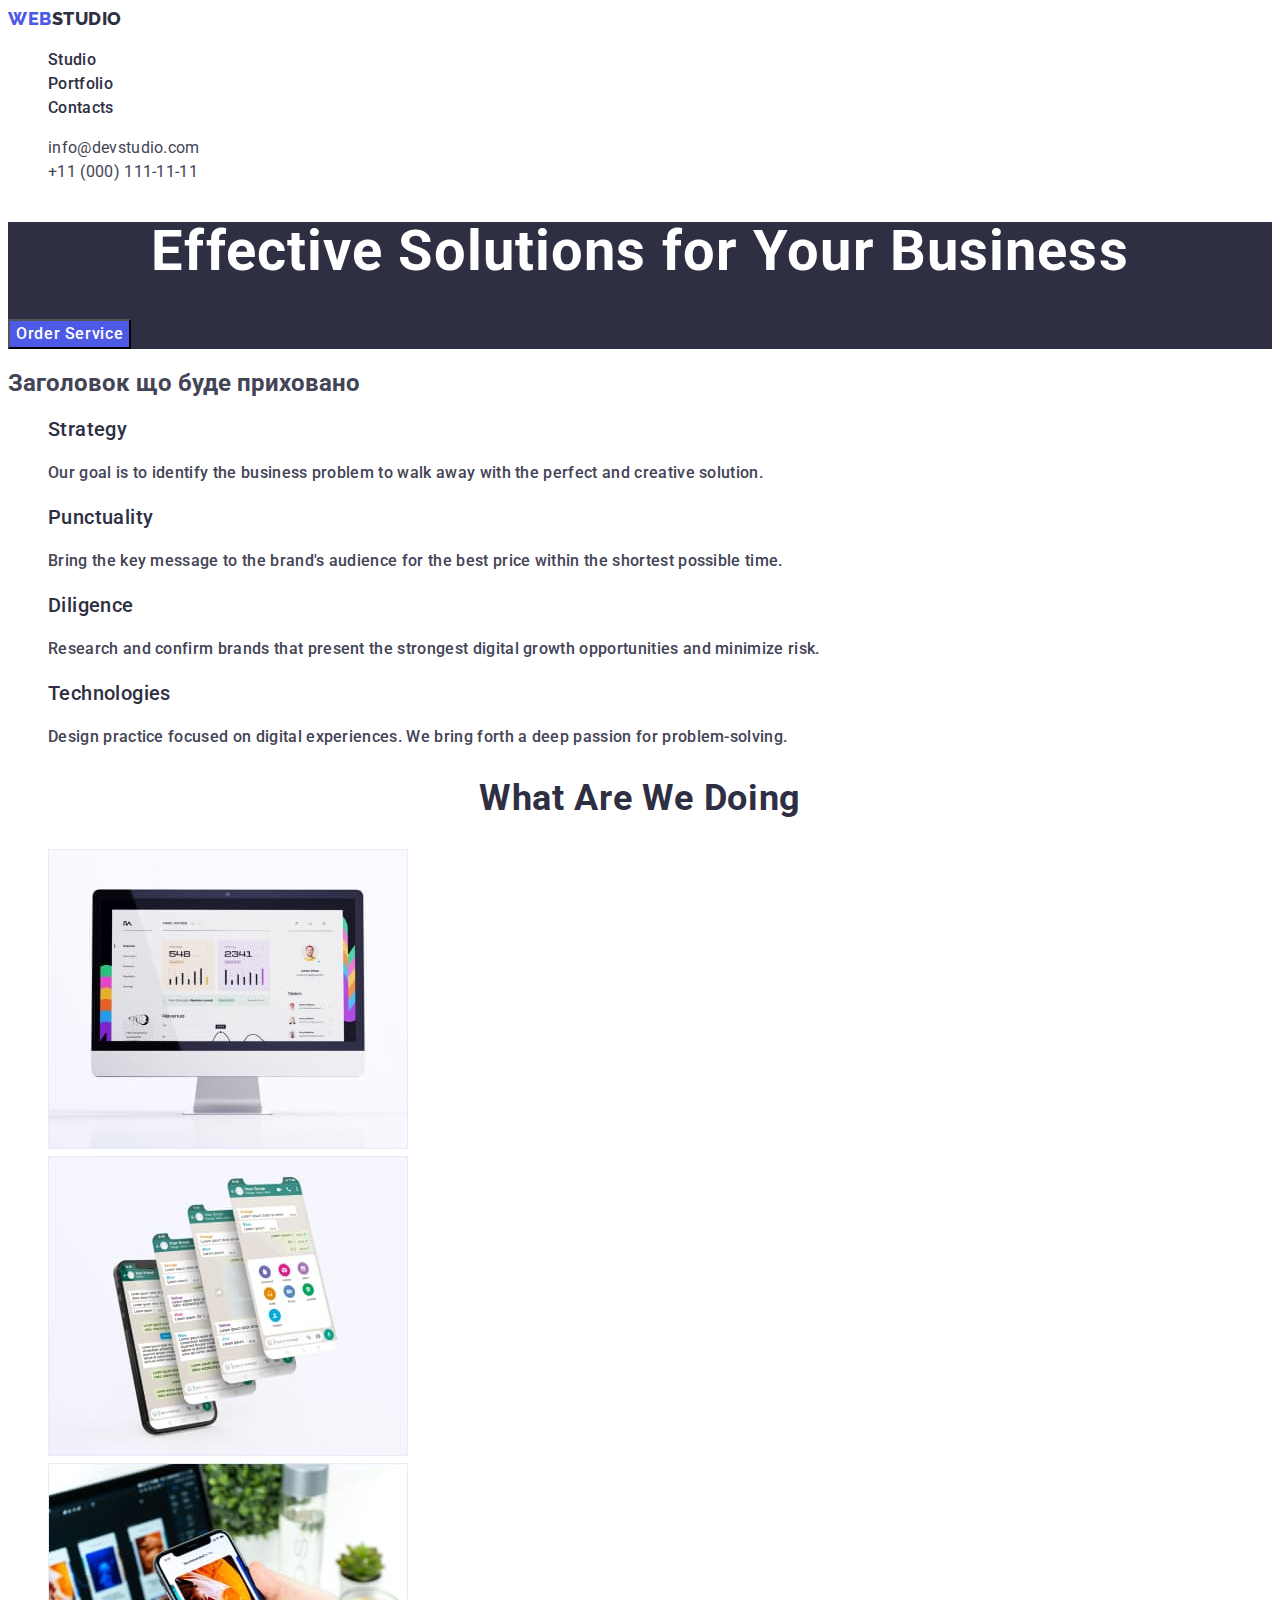
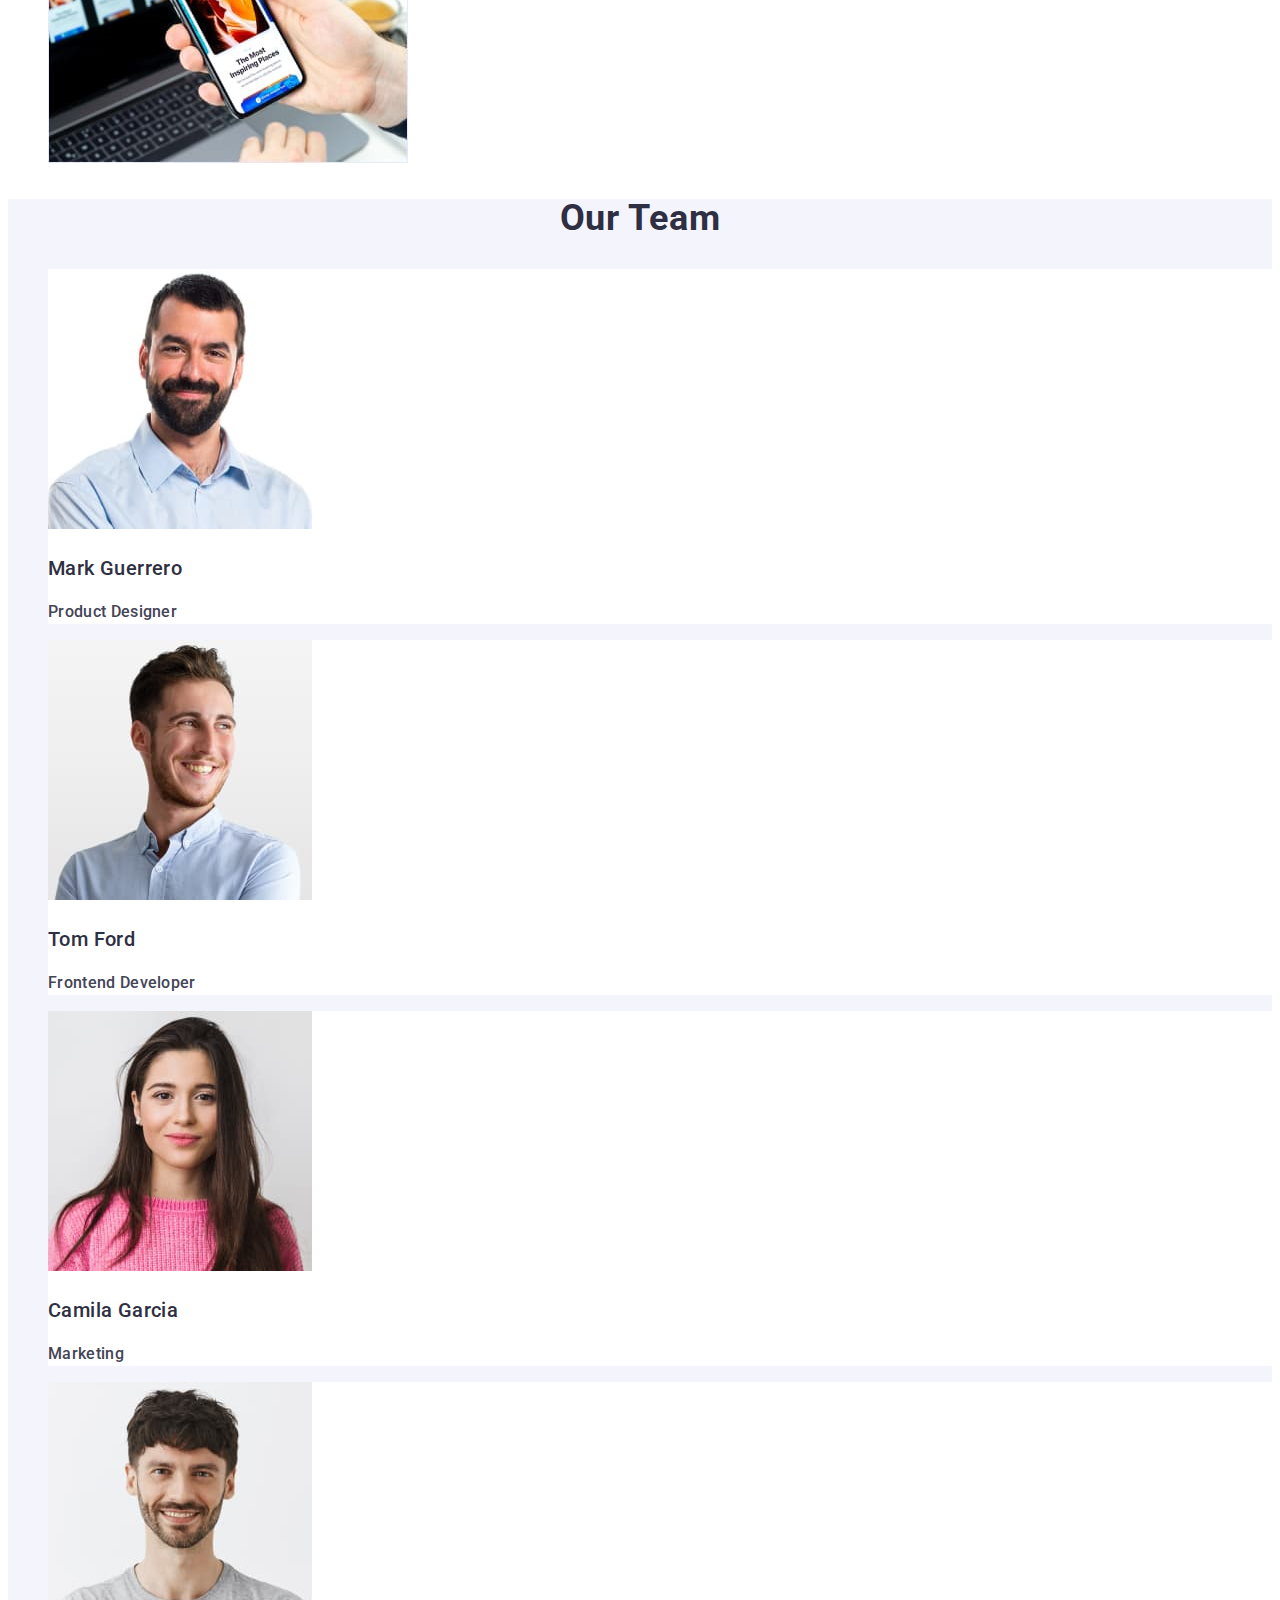
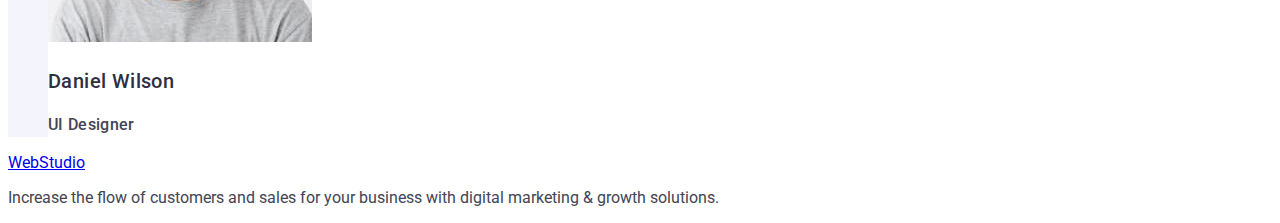
==== commit ee6dcf13: "sec 4" ====
--- a/index.html
+++ b/index.html
@@ -112,7 +112,7 @@
 
       <!-- Section 4 -->
       <section class="fourth-section-background">
-        <h2 class="team-title">Our Team</h2>
+        <h2 class="second-section-title">Our Team</h2>
         <ul class="list">
           <li class="container-background">
             <img
@@ -120,7 +120,7 @@
               alt="Product Designer"
               width="264"
             />
-            <h3 class="team-name">Mark Guerrero</h3>
+            <h3 class="card">Mark Guerrero</h3>
             <p class="main-text">Product Designer</p>
           </li>
           <li class="container-background">
@@ -129,12 +129,12 @@
               alt="Frontend Developer"
               width="264"
             />
-            <h3 class="team-name">Tom Ford</h3>
+            <h3 class="card">Tom Ford</h3>
             <p class="main-text">Frontend Developer</p>
           </li>
           <li class="container-background">
             <img src="./images/camilagarcia.jpg" alt="Marketing" width="264" />
-            <h3 class="team-name">Camila Garcia</h3>
+            <h3 class="card">Camila Garcia</h3>
             <p class="main-text">Marketing</p>
           </li>
           <li class="container-background">
@@ -143,7 +143,7 @@
               alt="UI Designer"
               width="264"
             />
-            <h3 class="team-name">Daniel Wilson</h3>
+            <h3 class="card">Daniel Wilson</h3>
             <p class="main-text">UI Designer</p>
           </li>
         </ul>
--- a/css/styles.css
+++ b/css/styles.css
@@ -106,7 +106,7 @@
   cursor: pointer;
 }
 
-.card .team-name {
+.card {
   font-family: "Roboto", sans-serif;
   font-weight: 500;
   font-size: 20px;
@@ -152,7 +152,7 @@
   cursor: pointer;
 }
 
-.second-section-title .team-title {
+.second-section-title {
   font-size: 36px;
   font-style: normal;
   font-weight: 700;
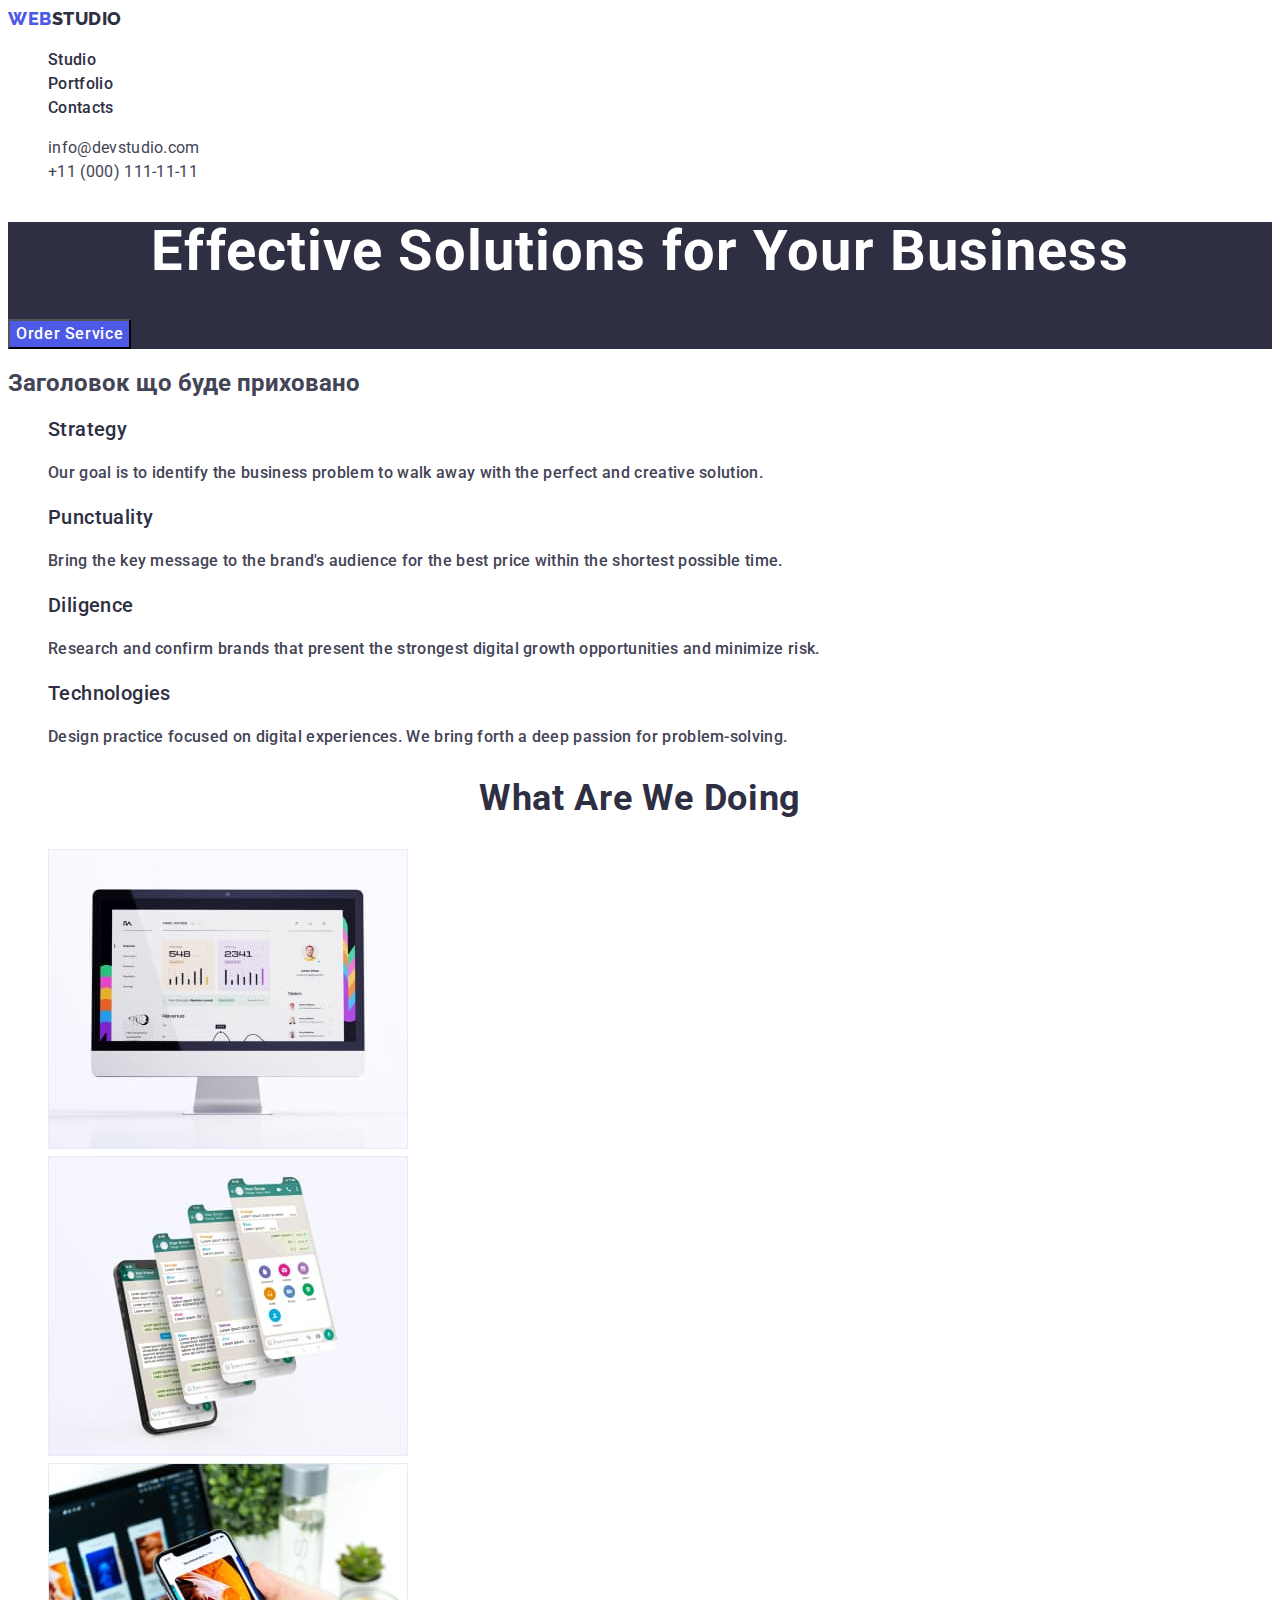
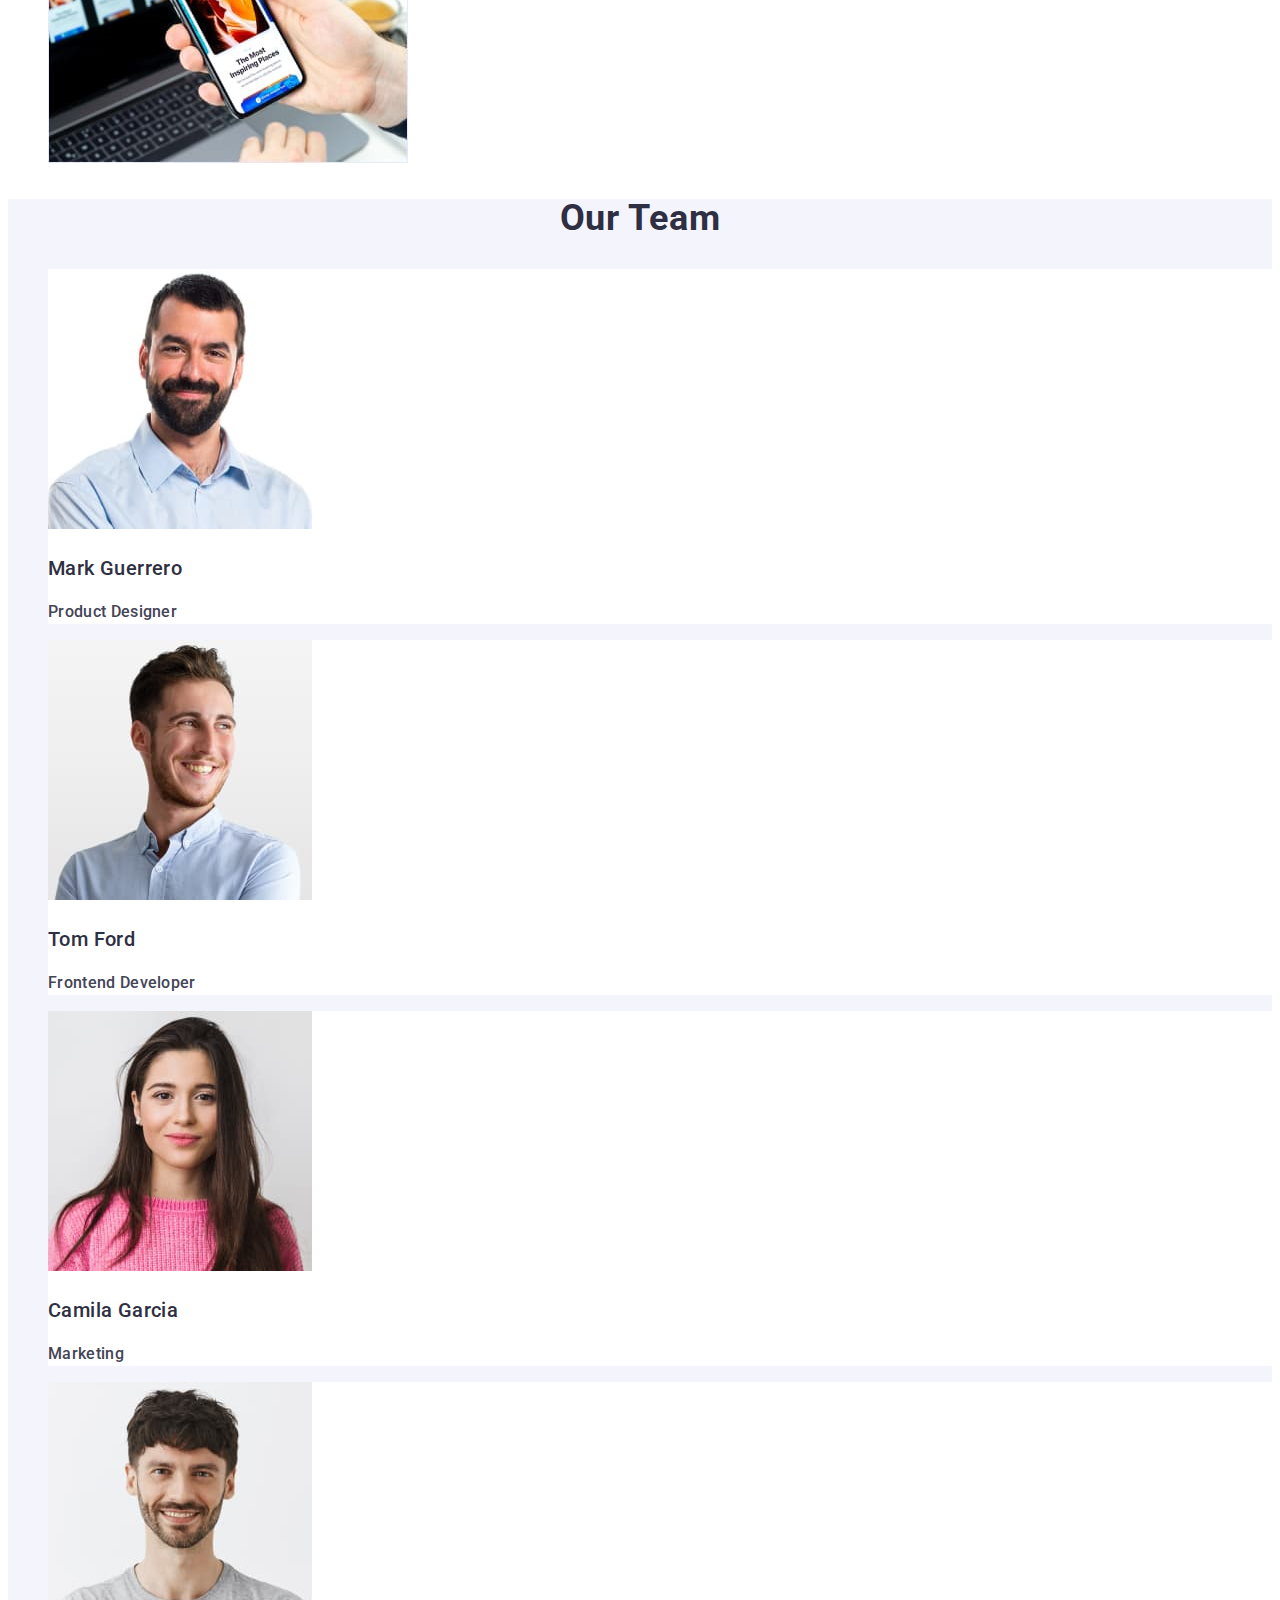
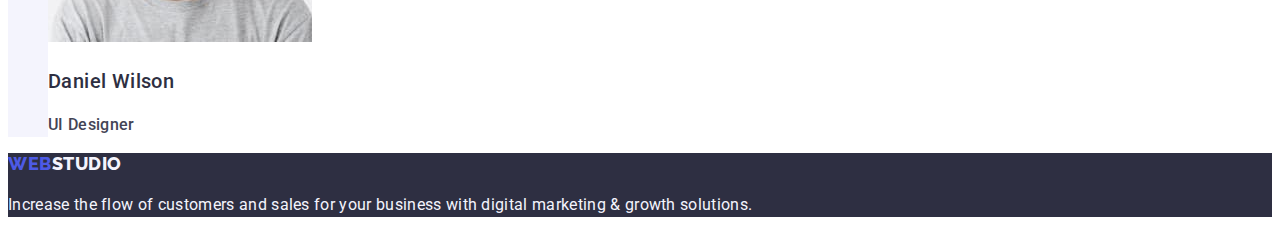
==== commit 65c825fc: "footer index copy from portfolio" ====
--- a/index.html
+++ b/index.html
@@ -151,8 +151,10 @@
     </main>
 
     <!-- Footer -->
-    <footer>
-      <a href="./index.html">WebStudio</a>
+    <footer class="footer-item">
+      <a class="logo link" href="./index.html"
+        >Web<span class="footer-studio-color">Studio</span></a
+      >
       <p>
         Increase the flow of customers and sales for your business with digital
         marketing & growth solutions.
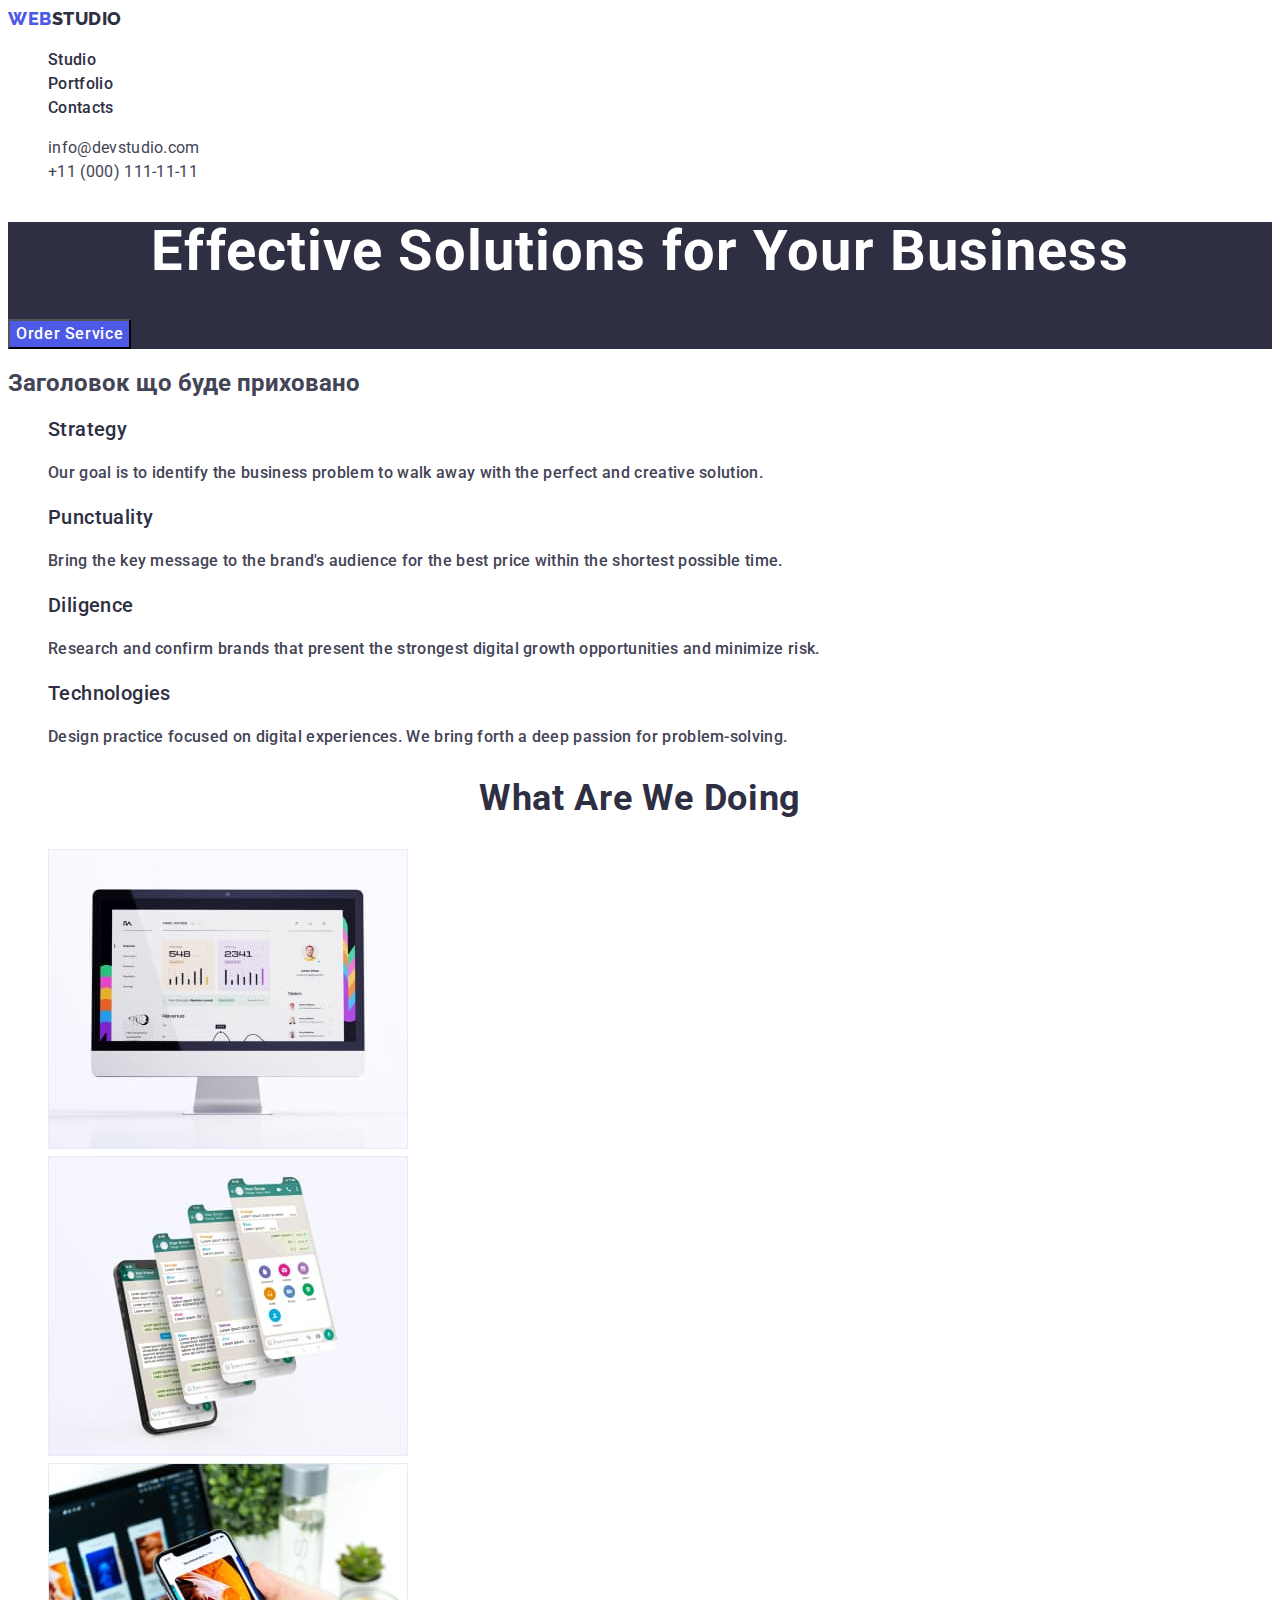
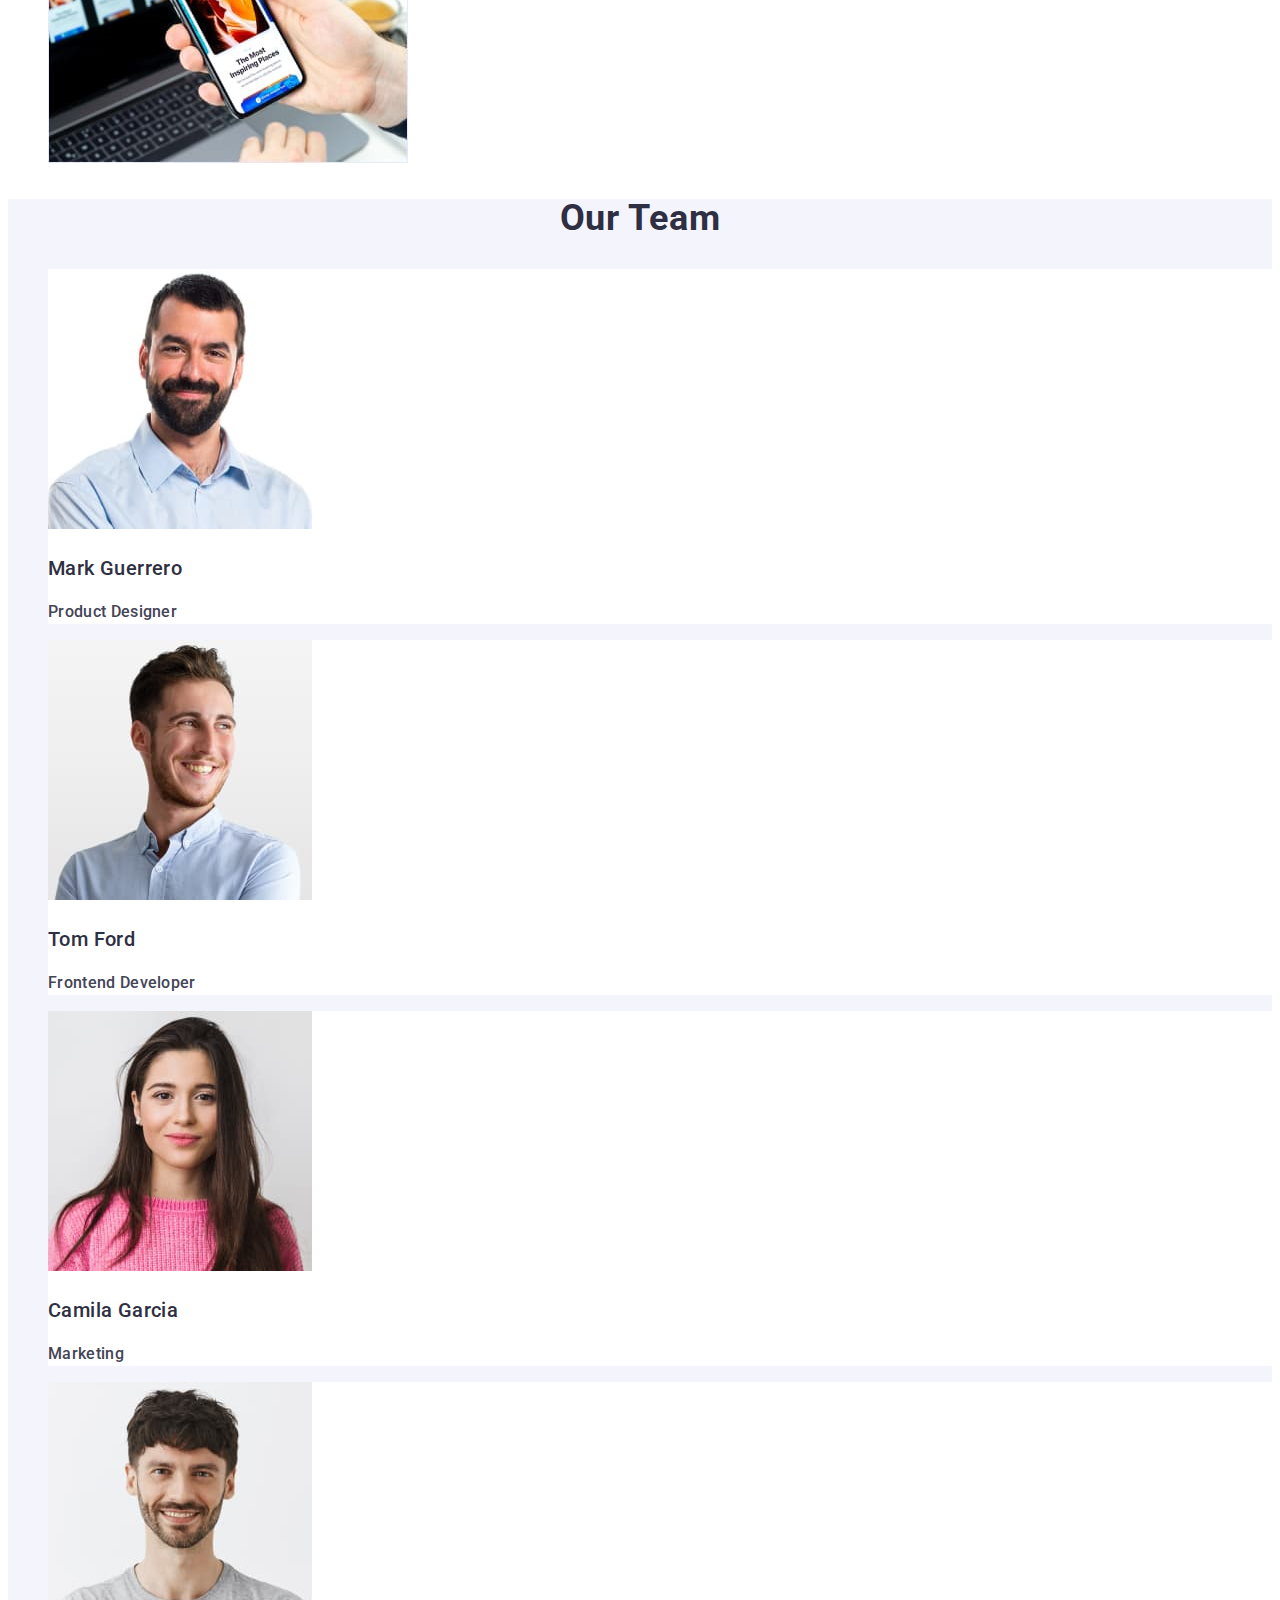
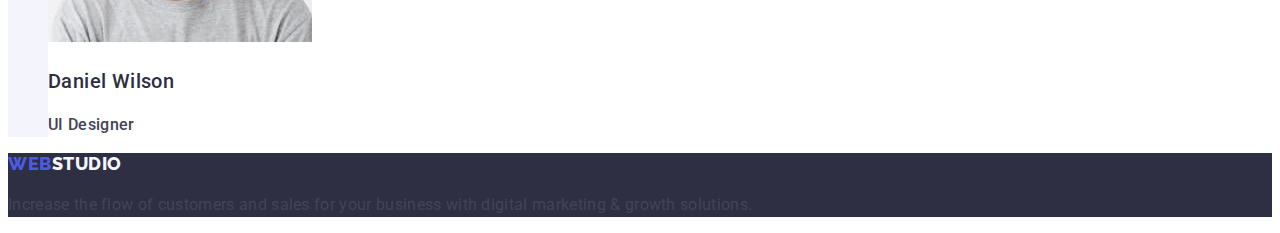
==== commit 2daddd7a: "footer edit" ====
--- a/index.html
+++ b/index.html
@@ -155,7 +155,7 @@
       <a class="logo link" href="./index.html"
         >Web<span class="footer-studio-color">Studio</span></a
       >
-      <p>
+      <p class="footer-text">
         Increase the flow of customers and sales for your business with digital
         marketing & growth solutions.
       </p>
--- a/css/styles.css
+++ b/css/styles.css
@@ -89,6 +89,17 @@
   text-transform: uppercase;
 }
 
+.footer-text {
+  color: var(--slate, #434455);
+  font-family: "Roboto", sans-serif;
+  font-size: 16px;
+  font-style: normal;
+  font-weight: 400;
+  line-height: 1.5;
+  letter-spacing: 0.32px;
+  list-style: none;
+}
+
 .filter-main-button {
   font-family: "Roboto", sans-serif;
   font-weight: 500;
